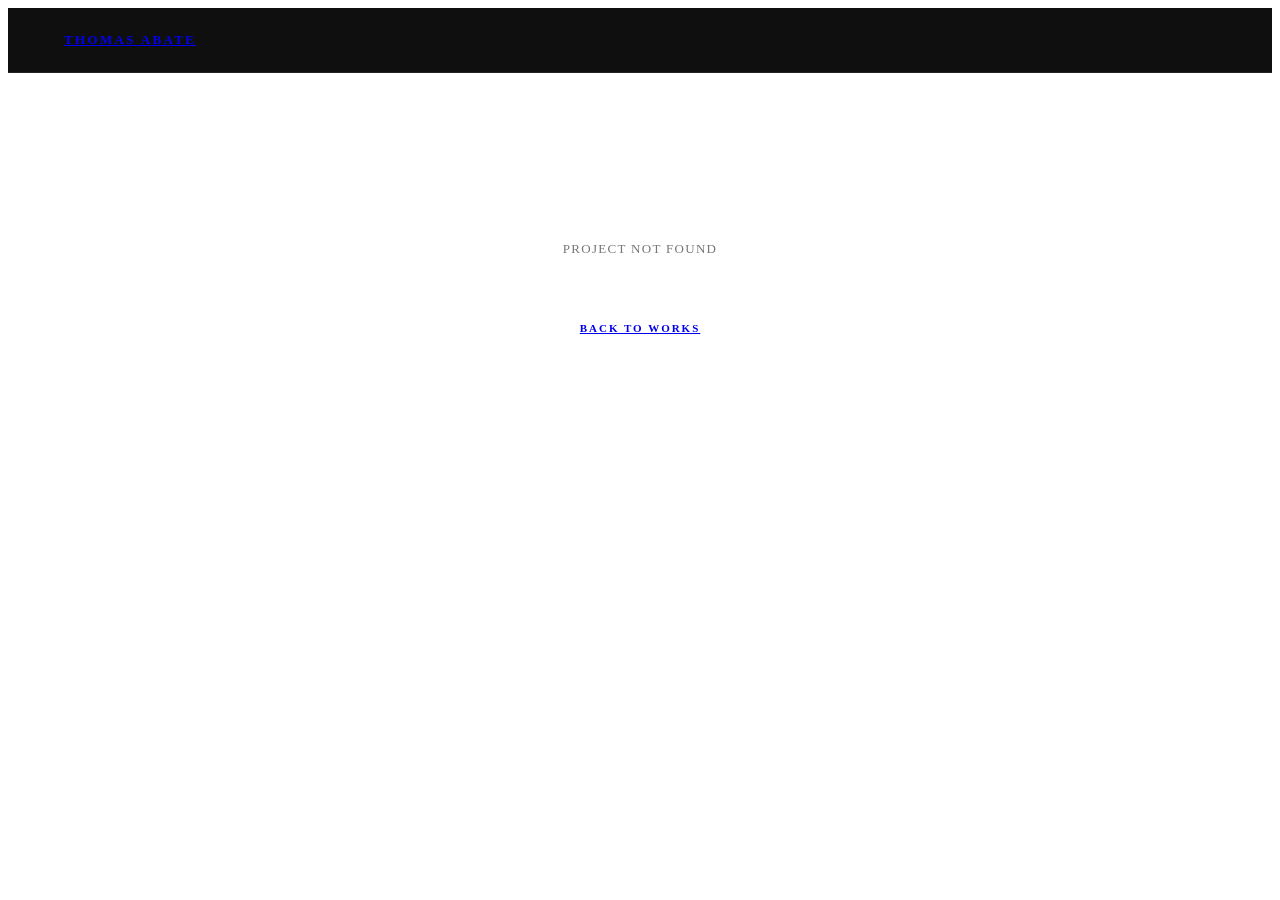
==== project.html @ b4e647ea "[add] roblox game" ====
<!DOCTYPE html>
<html lang="en">
<head>
  <meta charset="UTF-8">
  <meta name="viewport" content="width=device-width, initial-scale=1.0">

  <!-- Titre de l'onglet — mis à jour dynamiquement par JavaScript (renderProject dans app.js)
       avec le format "NOM DU PROJET — Thomas Abate" -->
  <title>Project — Thomas Abate</title>
  <meta name="description" content="Project case study — Thomas Abate portfolio.">

  <link rel="icon" type="image/png" href="picture/Logo%20Web.png">
  <link rel="preconnect" href="https://fonts.googleapis.com">
  <link rel="preconnect" href="https://fonts.gstatic.com" crossorigin>
  <link href="https://fonts.googleapis.com/css2?family=Inter:wght@300;400;500;600;700;800&display=swap" rel="stylesheet">
  <link rel="stylesheet" href="style.css?v=30">
</head>
<body>

  <div class="page-transition" id="pageTransition"></div>

  <!-- ════════════════════════════════════════════════════════════════════════
       NAVIGATION — Identique sur toutes les pages
       ════════════════════════════════════════════════════════════════════════ -->
  <nav>
    <a class="nav-logo" href="index.html">Thomas Abate</a>
    <ul class="nav-links" id="navList">
      <li><a href="index.html">Home</a></li>
      <li><a href="works.html">Work</a></li>
      <li><a href="about.html">About</a></li>
      <li><a href="about.html#cv">CV</a></li>
    </ul>
    <button class="nav-toggle" id="navToggle" aria-label="Toggle menu">
      <span></span><span></span><span></span>
    </button>
  </nav>

  <!-- ════════════════════════════════════════════════════════════════════════
       LIEN RETOUR — "← All Projects"
       Ramène à la page Works. Styles dans .back-link dans style.css.
       ← MODIFIABLE : changer le texte "All Projects" si besoin
       ════════════════════════════════════════════════════════════════════════ -->
  <!-- ════════════════════════════════════════════════════════════════════════
       BANNIÈRE DU PROJET — Image + Gradient + Texte superposé
       Tout le contenu est injecté par renderProject() dans app.js.
       ════════════════════════════════════════════════════════════════════════ -->
  <div class="project-banner" id="projectBanner">
    <!-- Image de la bannière — src="" rempli par JavaScript -->
    <img src="" alt="">

    <!-- Dégradé en fondu de l'image vers la couleur de fond (défini dans style.css) -->
    <div class="project-banner-gradient"></div>

    <!-- Lien retour positionné en haut de la bannière -->
    <a class="back-link" href="works.html">
      <svg width="20" height="14" viewBox="0 0 14 10" fill="none">
        <path d="M13 5H1M6 1L2 5l4 4" stroke="currentColor" stroke-width="1.4" stroke-linecap="round" stroke-linejoin="round"/>
      </svg>
      All Projects
    </a>

    <!-- Texte positionné en bas de la bannière -->
    <div class="project-banner-content">
      <div class="project-tag" id="projectTag"></div>
      <h1 class="project-title" id="projectTitle"></h1>
      <p class="project-subtitle" id="projectSubtitle"></p>
    </div>
  </div>

  <!-- ════════════════════════════════════════════════════════════════════════
       CORPS DU PROJET — Deux colonnes : description + sidebar
       - Colonne principale : texte d'intro + liste de points clés (bullets)
       - Sidebar : métadonnées rapides (catégorie, année, moteur)
       Passe à 1 colonne sur tablette (CSS @media max-width: 1100px)
       ════════════════════════════════════════════════════════════════════════ -->
  <div class="project-body">

    <!-- ── Description principale ─────────────────────────────────────────
         - id="projectIntro"   : paragraphe d'intro injecté par JavaScript
         - id="projectBullets" : liste des points clés injectée par JavaScript
         Les données viennent des champs "intro" et "bullets" dans data.js -->
    <div class="project-description">
      <p class="project-intro" id="projectIntro"></p>
      <ul class="project-bullets" id="projectBullets">
        <!-- Les <li class="bullet-item"> sont créés par renderProject() dans app.js -->
      </ul>
    </div>

    <!-- ── Sidebar : informations rapides ─────────────────────────────────
         - id="sideCategory" : injecté par JavaScript depuis project.categoryLabel
         - id="sideYear"     : injecté par JavaScript depuis project.year
         POUR AJOUTER UNE INFO dans la sidebar :
           1. Ajouter un bloc <div class="sidebar-block">...</div> ici
           2. Donner un id au .sidebar-value
           3. Appeler setText('monId', project.maValeur) dans renderProject() dans app.js -->
    <aside class="project-sidebar">
      <div class="sidebar-block">
        <div class="sidebar-label">Category</div>
        <div class="sidebar-value" id="sideCategory"></div><!-- Ex: "Game Jam" -->
      </div>
      <div class="sidebar-block">
        <div class="sidebar-label">Year</div>
        <div class="sidebar-value" id="sideYear"></div><!-- Ex: "2024" -->
      </div>
      <!-- Moteur de jeu — Unreal Engine 5 par défaut, sauf si project.engineName /
           project.engineLogo est défini dans data.js (ex: Slime Defender → Roblox Studio)
           Injecté par renderProject() dans app.js ← MODIFIABLE -->
      <div class="sidebar-block">
        <div class="sidebar-label">Engine</div>
        <div class="sidebar-value sidebar-engine">
          <img class="ue-logo" id="sideEngineLogo" src="picture/icons-unreal-engine-500.png" alt="Unreal Engine" aria-hidden="true">
          <span id="sideEngineName">Unreal Engine 5</span>
        </div>
      </div>
    </aside>
  </div>

  <!-- Section Download — injectée dynamiquement par app.js, cachée si aucun lien -->
  <div class="project-download-wrap" id="downloadSection" style="display:none">
    <div class="section-sublabel">Download</div>
    <div class="download-links" id="downloadLinks"></div>
  </div>

  <!-- ════════════════════════════════════════════════════════════════════════
       SECTION TRAILER — Vidéo YouTube du projet
       - L'iframe est chargée paresseusement par initLazyVideo() dans app.js
       - Si project.trailerID est null, cette section est cachée par JavaScript
       ════════════════════════════════════════════════════════════════════════ -->
  <div class="project-trailer-wrap" id="trailerSection">
    <!-- Label au-dessus ← MODIFIABLE -->
    <div class="section-sublabel">Gameplay Trailer</div>
    <!-- Boîte ratio 16:9 — l'iframe occupe 100% en position absolue -->
    <div class="trailer-box">
      <!-- src="" = vide par défaut, rempli par initLazyVideo() dans app.js -->
      <iframe id="trailerFrame" src="" title="Project trailer" allowfullscreen
        allow="accelerometer; autoplay; clipboard-write; encrypted-media; gyroscope; picture-in-picture">
      </iframe>
      <!-- Placeholder affiché si pas de trailerID — caché par JS quand une vidéo existe -->
      <div class="trailer-placeholder" id="trailerPlaceholder">
        <svg width="48" height="48" viewBox="0 0 24 24" fill="none" stroke="currentColor" stroke-width="1" stroke-linecap="round" stroke-linejoin="round" opacity="0.3">
          <polygon points="5 3 19 12 5 21 5 3"/>
        </svg>
        <span>Gameplay footage coming soon</span>
      </div>
    </div>
  </div>

  <!-- Deuxième vidéo optionnelle — cachée si trailerID2 absent dans data.js -->
  <div class="project-trailer-wrap" id="trailerSection2" style="display:none">
    <div class="section-sublabel">Gameplay Video</div>
    <div class="trailer-box">
      <iframe id="trailerFrame2" src="" title="Project video 2" allowfullscreen
        allow="accelerometer; autoplay; clipboard-write; encrypted-media; gyroscope; picture-in-picture">
      </iframe>
    </div>
  </div>

  <!-- ════════════════════════════════════════════════════════════════════════
       SECTION GALERIE — Carrousel d'images
       - Les slides sont injectés par renderProject() dans app.js
       - Si project.gallery est vide [], cette section est cachée par JavaScript
       - Un clic sur une image ouvre la lightbox
       ════════════════════════════════════════════════════════════════════════ -->
  <div class="project-gallery-wrap" id="gallerySection">
    <!-- Label au-dessus ← MODIFIABLE -->
    <div class="section-sublabel">Gallery</div>
    <div class="gallery-grid" id="galleryGrid">
      <!-- Le filmstrip (piste défilante + boutons flèches + compteur) est créé par app.js -->
    </div>
  </div>

  <!-- ════════════════════════════════════════════════════════════════════════
       NAVIGATION ENTRE PROJETS — Boutons Précédent / Suivant
       - Les href et textes sont mis à jour par renderProject() dans app.js
       - Le bouton est caché (visibility: hidden) s'il n'y a pas de projet adjacent
       ════════════════════════════════════════════════════════════════════════ -->
  <div class="divider" style="margin:0 56px"></div>
  <div class="project-nav">
    <!-- Bouton "← Projet précédent" -->
    <a class="btn-filled" id="prevProject" href="works.html">
      <svg width="14" height="10" viewBox="0 0 14 10" fill="none">
        <path d="M13 5H1M6 1L2 5l4 4" stroke="currentColor" stroke-width="1.4" stroke-linecap="round" stroke-linejoin="round"/>
      </svg>
      Previous Project
    </a>
    <!-- Bouton "Projet suivant →" -->
    <a class="btn-filled" id="nextProject" href="works.html">
      Next Project
      <svg width="14" height="10" viewBox="0 0 14 10" fill="none">
        <path d="M1 5h12M8 1l4 4-4 4" stroke="currentColor" stroke-width="1.4" stroke-linecap="round" stroke-linejoin="round"/>
      </svg>
    </a>
  </div>


  <button id="scrollTopBtn" aria-label="Scroll to top">
    <svg viewBox="0 0 24 24"><polyline points="18 15 12 9 6 15"></polyline></svg>
  </button>

  <div id="scrollBar" class="scroll-bar"></div>
  <!-- data.js doit être chargé avant app.js -->
  <script src="js/data.js?v=10"></script>
  <script src="js/app.js?v=24"></script>
  <script src="js/boids.js?v=4"></script>
</body>
</html>
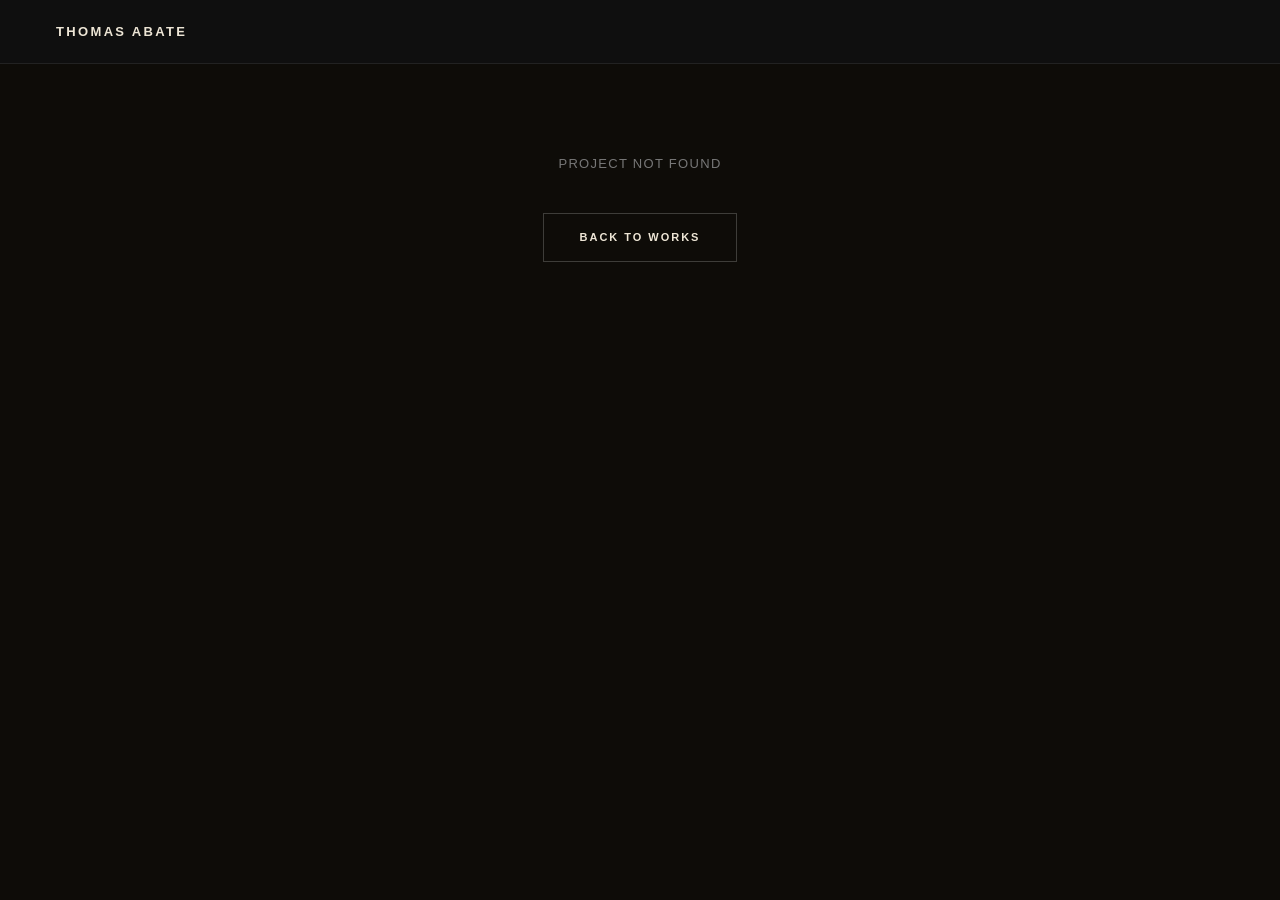
==== commit c9edfd7a: "[add] work in progresse Slime Defender" ====
--- a/project.html
+++ b/project.html
@@ -61,7 +61,12 @@
 
     <!-- Texte positionné en bas de la bannière -->
     <div class="project-banner-content">
-      <div class="project-tag" id="projectTag"></div>
+      <div class="project-tag-row">
+        <div class="project-tag" id="projectTag"></div>
+        <!-- Badge "Work in Progress" — affiché seulement si project.wip === true dans data.js
+             Visibilité/texte gérés par renderProject() dans app.js ← MODIFIABLE -->
+        <span class="wip-badge" id="projectWipBadge" style="display:none">Work in Progress</span>
+      </div>
       <h1 class="project-title" id="projectTitle"></h1>
       <p class="project-subtitle" id="projectSubtitle"></p>
     </div>
--- a/style.css
+++ b/style.css
@@ -0,0 +1,2309 @@
+﻿/* ============================================================
+   style.css — Portfolio de Thomas Abate
+   ============================================================
+   COMMENT LIRE CE FICHIER :
+   - Les variables globales (couleurs, tailles...) sont tout en haut dans :root
+   - Chaque section est séparée par un commentaire ── NOM ──
+   - Les valeurs que tu peux facilement changer sont signalées avec ← MODIFIABLE
+   - Les techniques un peu complexes sont expliquées en détail
+   ============================================================ */
+
+
+/* ============================================================
+   RESET — Remise à zéro des styles par défaut du navigateur
+   ============================================================
+   Chaque navigateur (Chrome, Firefox, Safari...) applique ses propres
+   marges et paddings par défaut sur les éléments HTML. On les supprime
+   ici pour partir d'une base propre et cohérente sur tous les navigateurs.
+   ============================================================ */
+*, *::before, *::after {
+  box-sizing: border-box; /* La taille d'un élément inclut border + padding, pas seulement le contenu */
+  margin: 0;              /* Supprime les marges par défaut */
+  padding: 0;             /* Supprime les paddings par défaut */
+}
+
+
+/* ============================================================
+   VARIABLES GLOBALES — La palette et les réglages du site
+   ============================================================
+   Tout ce qui est défini ici dans :root est utilisable partout dans le CSS
+   avec la syntaxe var(--nom-de-la-variable).
+
+   POUR CHANGER LES COULEURS DU SITE, modifie uniquement cette section.
+   Toutes les autres règles utiliseront automatiquement les nouvelles valeurs.
+   ============================================================ */
+:root {
+  /* --- Couleurs de fond ---
+     --bg    : couleur principale des pages (brun-noir chaud)        ← MODIFIABLE
+     --bg-2  : fond des cartes de projet (un ton plus clair)         ← MODIFIABLE
+     --bg-3  : fond des cartes au survol (encore un peu plus clair)  ← MODIFIABLE
+     Astuce : pour un fond plus sombre, diminue les valeurs RGB.
+              Pour plus clair, augmente-les. */
+  --bg:     #0E0C08;
+  --bg-2:   #181410;
+  --bg-3:   #221C14;
+
+  /* --- Couleurs du texte ---
+     --text  : couleur principale du texte (crème chaud, pas blanc pur) ← MODIFIABLE
+               Évite #ffffff (blanc pur) qui fatigue les yeux.
+     --muted : texte secondaire (labels, descriptions, textes discrets)
+               C'est la même couleur que --text mais à 44% d'opacité.
+               0.44 = 44% de transparence. Augmente pour le rendre plus visible. ← MODIFIABLE */
+  --text:   #EDE5D5;
+  --muted:  rgba(237, 229, 213, 0.44);
+
+  /* --- Couleur des bordures ---
+     Même teinte que le texte mais très transparent (8% d'opacité).
+     Utilisé pour les lignes séparatrices discrètes.              ← MODIFIABLE */
+  --border: rgba(237, 229, 213, 0.08);
+
+  /* --- Hauteur de la barre de navigation (fixe en haut de l'écran) ← MODIFIABLE --- */
+  --nav-h: 64px;
+
+  /* --- Durée et courbe des transitions (animations au hover) ---
+     0.3s = durée de 0.3 secondes. Augmente pour des animations plus lentes. ← MODIFIABLE
+     "ease" = démarre doucement, accélère, puis ralentit à la fin. */
+  --ease: 0.3s ease;
+
+  /* --- Police d'écriture du site ← MODIFIABLE ---
+     'Inter' est chargée via Google Fonts dans le HTML.
+     Pour en changer, modifie le lien Google Fonts dans index.html ET cette valeur. */
+  --font: 'Inter', sans-serif;
+
+  /* Gradient derrière les sections de texte pour masquer les particules
+     Fade progressif en haut/bas (12%), opaque au centre ← MODIFIABLE */
+  --section-veil: linear-gradient(
+    to bottom,
+    transparent            0%,
+    rgba(14, 12, 8, 0.88) 12%,
+    rgba(14, 12, 8, 0.88) 88%,
+    transparent            100%
+  );
+}
+
+
+/* ============================================================
+   BASE — Styles appliqués à toute la page
+   ============================================================ */
+html {
+  /* scroll-behavior: smooth = quand on clique sur un lien ancre (#section),
+     la page défile en douceur plutôt que de sauter brusquement. */
+  scroll-behavior: smooth;
+}
+
+body {
+  background:  var(--bg);       /* Fond de la page */
+  color:       var(--text);     /* Couleur du texte par défaut */
+  font-family: var(--font);     /* Police utilisée sur tout le site */
+  font-size:   15px;            /* Taille de base du texte ← MODIFIABLE */
+  line-height: 1.65;            /* Interligne (1.65 × la taille de police) ← MODIFIABLE */
+  /* antialiased = rend le texte plus lisse et lisible sur les écrans */
+  -webkit-font-smoothing: antialiased;
+}
+
+/* Les liens n'ont pas de soulignement et héritent la couleur du parent */
+a { color: inherit; text-decoration: none; }
+
+/* Les images ne dépassent jamais leur conteneur */
+img { display: block; max-width: 100%; }
+
+
+/* ============================================================
+   NAVIGATION — La barre fixe en haut de l'écran
+   ============================================================ */
+nav {
+  position: fixed;
+  top: 0; left: 0; right: 0;
+  height: var(--nav-h);
+  display: flex;
+  align-items: center;
+  justify-content: space-between;
+  padding: 0 56px;
+  background: rgba(14, 12, 8, 0.88);
+  backdrop-filter: blur(16px);
+  -webkit-backdrop-filter: blur(16px);
+  border-bottom: 1px solid var(--border);
+  z-index: 10000;
+  transition: background var(--ease);
+}
+
+/* Barre de progression scroll — fine ligne en bas de la nav */
+.scroll-bar {
+  position: fixed;
+  top: 0;
+  left: 0;
+  height: 2px;
+  width: 0%;
+  background: #dc7020;
+  opacity: 0.7;
+  box-shadow: 0 0 8px rgba(220, 112, 32, 0.6);
+  z-index: 99999;
+  pointer-events: none;
+  overflow: hidden;
+  transition: width 0.1s linear, opacity 0.4s ease;
+}
+
+/* Reflet lumineux qui glisse en boucle */
+.scroll-bar::after {
+  content: '';
+  position: absolute;
+  top: 0; left: 0;
+  width: 40%;
+  height: 100%;
+  background: linear-gradient(90deg, transparent, rgba(255,255,255,0.6), transparent);
+  transform: translateX(-150%);
+  animation: bar-shimmer 2s ease-in-out infinite;
+}
+
+@keyframes bar-shimmer {
+  0%   { transform: translateX(-150%); }
+  100% { transform: translateX(350%); }
+}
+
+/* --- Logo "Thomas Abate" dans la nav --- */
+.nav-logo {
+  font-size:      13px;
+  font-weight:    700;
+  letter-spacing: 0.18em;
+  text-transform: uppercase;
+  transition: letter-spacing 0.4s ease, color 0.3s ease;
+}
+.nav-logo:hover {
+  letter-spacing: 0.30em;
+  color: var(--accent);
+}
+
+/* --- Liste des liens de navigation (Home, Work, About, CV) --- */
+.nav-links {
+  display: flex;
+  gap: 44px;          /* Espace entre chaque lien ← MODIFIABLE */
+  list-style: none;   /* Supprime les puces de liste */
+}
+
+/* --- Style de chaque lien de navigation --- */
+.nav-links a {
+  font-size:      11px;
+  font-weight:    500;
+  letter-spacing: 0.14em;
+  text-transform: uppercase;
+  color: var(--muted);          /* Couleur atténuée par défaut */
+  position: relative;           /* Nécessaire pour positionner le ::after (soulignement) */
+  padding-bottom: 4px;          /* Espace pour le soulignement animé en-dessous */
+  transition: color 0.22s ease, transform 0.22s ease, text-shadow 0.22s ease;
+  display: inline-block;        /* Permet d'appliquer transform (translateY) */
+}
+
+/* --- Soulignement animé sous chaque lien --- */
+.nav-links a::after {
+  content: '';
+  position: absolute;
+  bottom: 0; left: 0;
+  width: 100%; height: 1px;
+  background: rgba(255,255,255,0.35);
+  transform: scaleX(0);
+  transform-origin: left center;
+  transition: transform 0.28s cubic-bezier(0.4, 0, 0.2, 1);
+}
+
+/* --- Effets au survol d'un lien --- */
+.nav-links a:hover {
+  color: var(--text);
+  transform: translateY(-2px);
+  text-shadow: 0 0 18px rgba(255,255,255,0.25);
+}
+
+/* Soulignement visible au survol */
+.nav-links a:hover::after { transform: scaleX(1); }
+
+/* --- Lien de la page active (classe ajoutée par JavaScript) --- */
+.nav-links a.active { color: var(--text); }
+.nav-links a.active::after { transform: scaleX(1); }
+
+/* --- Au clic : légère compression du lien --- */
+.nav-links a:active {
+  transform: scale(0.88) translateY(0px);
+  transition: transform 0.08s ease; /* Réaction très rapide au clic */
+}
+
+/* --- Animation de rebond au clic (ajoutée par JavaScript) ---
+   @keyframes définit les étapes d'une animation :
+   0% = début, 30% = à 30% du temps, etc. */
+@keyframes navClickBounce {
+  0%   { transform: scale(1)    translateY(0px);  } /* Position normale */
+  30%  { transform: scale(0.86) translateY(1px);  } /* Compression */
+  65%  { transform: scale(1.06) translateY(-3px); } /* Rebond vers le haut */
+  100% { transform: scale(1)    translateY(0px);  } /* Retour normal */
+}
+
+.nav-links a.nav-clicked {
+  animation: navClickBounce 0.35s cubic-bezier(0.34, 1.56, 0.64, 1);
+}
+
+/* ============================================================
+   HAMBURGER MOBILE — Bouton ≡ visible uniquement sur téléphone
+   (Caché par défaut, affiché dans @media au bas du fichier)
+   ============================================================ */
+.nav-toggle {
+  display: none;                /* Caché sur desktop */
+  flex-direction: column;
+  justify-content: center;
+  gap: 5px;                     /* Espace entre les 3 barres ← MODIFIABLE */
+  cursor: pointer;
+  width: 32px; height: 32px;
+  background: none; border: none; padding: 4px;
+}
+
+/* Les 3 barres du hamburger */
+.nav-toggle span {
+  display: block;
+  width: 20px; height: 1.5px;  /* Largeur et épaisseur des barres ← MODIFIABLE */
+  background: var(--text);
+  transition: var(--ease);
+}
+
+/* Animation ≡ → ✕ quand le menu est ouvert :
+   - Barre 1 : tourne de 45° vers le bas
+   - Barre 2 : disparaît
+   - Barre 3 : tourne de -45° vers le haut */
+.nav-toggle.open span:nth-child(1) { transform: translateY(6.5px) rotate(45deg); }
+.nav-toggle.open span:nth-child(2) { opacity: 0; }
+.nav-toggle.open span:nth-child(3) { transform: translateY(-6.5px) rotate(-45deg); }
+
+
+/* ============================================================
+   HERO — La grande section d'accueil (première chose visible)
+   ============================================================ */
+.hero {
+  position: relative;     /* Nécessaire pour positionner les enfants absolus (fond vidéo, blob...) */
+  overflow: hidden;       /* Cache tout ce qui dépasse de la section */
+  min-height: 100svh;     /* Hauteur minimale = 100% de l'écran visible
+                             svh = "small viewport height", plus fiable que vh sur mobile */
+  display: flex;
+  flex-direction: column;
+  justify-content: flex-end; /* Le contenu texte est poussé en bas de la section */
+  /* Haut : nav-h + 40px pour ne pas être sous la nav | Côtés : 8% de la largeur | Bas : 100px */
+  padding: calc(var(--nav-h) + 40px) 8vw 100px; /* ← MODIFIABLE */
+}
+
+/* --- Petit texte au-dessus du nom ("Portfolio / Game Design") --- */
+.hero-eyebrow {
+  font-size:      11px;
+  font-weight:    500;
+  letter-spacing: 0.26em;
+  text-transform: uppercase;
+  color: rgba(237, 229, 213, 0.55);
+  margin-bottom: 18px;
+  text-shadow: 0 2px 12px rgba(0,0,0,0.7);
+  opacity: 0; /* Commence invisible, l'animation le fait apparaître */
+  /* fadeUp : monte de 20px en 0.8s, démarre après 0.2s de délai */
+  animation: fadeUp 0.8s 0.2s ease forwards;
+}
+
+/* --- Wrap nom + flèche gauche --- */
+.hero-name-wrap {
+  display: flex;
+  align-items: stretch;
+  gap: 40px;
+  margin-bottom: 28px;
+}
+
+/* Flèche = colonne : cliquable pour scroller vers la section suivante */
+.hero-name-arrow {
+  display: flex;
+  flex-direction: column;
+  align-items: center;
+  flex-shrink: 0;
+  width: 20px;
+  opacity: 0;
+  cursor: pointer;
+  transition: opacity 0.2s ease;
+}
+
+.hero-name-arrow:hover { opacity: 0.8; }
+
+/* Second accès (loader ignoré) : fade in normal avec le nom */
+.loader-skip .hero-name-arrow {
+  animation: fadeUp 0.8s 0.35s ease forwards;
+}
+
+/* Colonne de chevrons générés par JS */
+.hero-name-arrow-line {
+  display: flex;
+  flex-direction: column;
+  justify-content: space-between;
+  align-items: center;
+  flex: 1;
+  width: 18px;
+}
+
+/* Chaque chevron : crème discret → bleu vif + agrandi → crème discret */
+@keyframes chevronPulse {
+  0%, 100%  { color: rgba(237,229,213,0.35); transform: scale(1);    filter: drop-shadow(0 3px 4px rgba(0,0,0,0.6)); }
+  12%       { color: rgba(237,229,213,0.6);  transform: scale(1.1);  filter: drop-shadow(0 3px 4px rgba(0,0,0,0.6)); }
+  26%       { color: rgb(41,127,255);         transform: scale(1.45); filter: drop-shadow(0 3px 4px rgba(0,0,0,0.6)) drop-shadow(0 0 6px rgba(80,150,255,0.85)); }
+  35%       { color: rgba(237,229,213,0.35); transform: scale(1);    filter: drop-shadow(0 3px 4px rgba(0,0,0,0.6)); }
+}
+
+
+/* --- Grand titre "THOMAS / ABATE" en deux lignes --- */
+.hero-name {
+  font-size: clamp(72px, 13vw, 180px);
+  font-weight:    800;
+  letter-spacing: -0.04em;
+  line-height:    0.88;
+  text-transform: uppercase;
+  margin-bottom:  0;
+  opacity: 0;
+  animation: fadeUp 0.8s 0.35s ease forwards;
+  text-shadow:
+    0 2px 8px  rgba(0,0,0,0.65),
+    0 8px 32px rgba(0,0,0,0.45);
+}
+
+/* Deuxième ligne du nom (ABATE) en couleur dorée */
+.hero-name-accent {
+  display: block;
+  color: #DC7020;
+}
+
+/* --- Sous-titre "Technical Game / Level Designer" --- */
+.hero-title {
+  font-size: clamp(12px, 1.4vw, 16px); /* ← MODIFIABLE */
+  font-weight:    500;
+  letter-spacing: 0.22em;
+  text-transform: uppercase;
+  color: rgba(237, 229, 213, 0.6);
+  margin-bottom: 0;
+  opacity: 0;
+  animation: fadeUp 0.8s 0.5s ease forwards;
+  text-shadow: 0 2px 12px rgba(0,0,0,0.7);
+}
+
+/* --- Petite ligne horizontale entre le nom et le titre --- */
+.hero-divider {
+  width: 48px; height: 2px;                  /* Dimensions ← MODIFIABLE */
+  background: rgba(237, 229, 213, 0.35);     /* Couleur ← MODIFIABLE */
+  margin: 20px 0;
+  opacity: 0;
+  animation: fadeUp 0.8s 0.48s ease forwards;
+}
+
+/* --- Bouton d'action principal dans le hero (si utilisé) ---
+   Technique du remplissage glissant :
+   Le dégradé est en double largeur (200%), positionné à droite (partie transparente visible).
+   Au survol, il glisse à gauche (partie opaque visible) → effet de remplissage. */
+.hero-cta {
+  display: inline-flex;
+  align-items: center;
+  gap: 14px;
+  padding: 15px 36px; /* ← MODIFIABLE */
+  border: 1px solid rgba(255,255,255,0.25);
+  font-size:      11px;
+  font-weight:    600;
+  letter-spacing: 0.18em;
+  text-transform: uppercase;
+  background: linear-gradient(to right, var(--text) 50%, transparent 50%);
+  background-size: 200% 100%;
+  background-position: right bottom; /* Transparent visible par défaut */
+  transition: background-position 0.4s cubic-bezier(0.4, 0, 0.2, 1),
+              border-color var(--ease), color var(--ease),
+              transform 0.25s ease, box-shadow 0.25s ease;
+  opacity: 0;
+  animation: fadeUp 0.8s 0.65s ease forwards;
+}
+
+.hero-cta:hover {
+  background-position: left bottom; /* Glisse vers la couleur pleine */
+  color: var(--bg);                 /* Texte devient sombre sur fond clair */
+  border-color: var(--text);
+  transform: translateY(-2px);
+  box-shadow: 0 8px 24px rgba(0,0,0,0.35);
+}
+
+.hero-cta svg { transition: transform 0.3s ease; }
+.hero-cta:hover svg { transform: translateX(6px); } /* Flèche glisse à droite */
+
+/* --- Texte "Scroll" vertical à droite (desktop uniquement) --- */
+.hero-scroll {
+  position: absolute !important; /* Se place par rapport au .hero */
+  bottom: 40px; right: 56px;    /* ← MODIFIABLE */
+  font-size:      10px;
+  font-weight:    500;
+  letter-spacing: 0.2em;
+  text-transform: uppercase;
+  color: var(--muted);
+  writing-mode: vertical-rl;   /* Texte écrit verticalement de haut en bas */
+  display: flex;
+  align-items: center;
+  gap: 12px;
+  opacity: 0;
+  animation: fadeUp 1s 1s ease forwards; /* Apparaît en dernier (délai 1s) */
+}
+
+/* Ligne verticale au-dessus du texte "Scroll" */
+.hero-scroll::before {
+  content: '';
+  display: block;
+  width: 1px; height: 48px; /* ← MODIFIABLE */
+  background: var(--border);
+}
+
+
+
+
+/* ============================================================
+   SECTIONS — Styles partagés par toutes les sections de contenu
+   ============================================================ */
+
+/* Espace intérieur standard d'une section ← MODIFIABLE */
+.section-wrap { padding: 112px 56px; background: var(--section-veil); }
+
+/* Petit label au-dessus des titres ("Selected Works", "About"...) */
+.section-tag {
+  font-size:      10px;
+  font-weight:    600;
+  letter-spacing: 0.22em;
+  text-transform: uppercase;
+  color: var(--muted);
+  margin-bottom: 14px;
+}
+
+/* Titre principal d'une section */
+.section-heading {
+  font-size: clamp(26px, 4vw, 44px); /* Adaptatif selon la taille d'écran ← MODIFIABLE */
+  font-weight:    700;
+  letter-spacing: -0.025em;
+  line-height:    1.1;
+  margin-bottom:  64px; /* Espace sous le titre avant le contenu ← MODIFIABLE */
+}
+
+/* Le <span> dans un titre est affiché en version atténuée (ex: "Last Works") */
+.section-heading span { color: var(--muted); }
+
+/* Ligne de séparation horizontale entre les sections */
+.divider {
+  height: 1px;
+  background: var(--border);
+  margin: 0 56px; /* Rentrée des bords, alignée avec le contenu ← MODIFIABLE */
+}
+
+
+/* ============================================================
+   GRILLE DES PROJETS (page d'accueil — 3 colonnes)
+   ============================================================ */
+
+.featured-grid {
+  display: grid;
+  grid-template-columns: repeat(3, 1fr); /* 3 colonnes égales ← change 3 pour 2 ou 4 */
+  gap: 24px;    /* Espace entre les cartes ← MODIFIABLE */
+  overflow: visible; /* Autorise les ombres à dépasser la grille */
+  /* padding + margin négatif = empêche les ombres d'être coupées au bord */
+  padding: 12px; margin: -12px;
+}
+
+
+/* ============================================================
+   CARTE DE PROJET
+   ============================================================ */
+.card {
+  display: block;
+  background: var(--bg-2);
+  transform: translateY(0px); /* Position de départ pour l'animation hover */
+  /* cubic-bezier(0.34, 1.2, 0.64, 1) = animation avec léger rebond au survol */
+  transition: background 0.3s ease, transform 0.35s cubic-bezier(0.34, 1.2, 0.64, 1), box-shadow 0.3s ease;
+  cursor: pointer;
+  position: relative;
+  z-index: 1; /* z-index de base pour que l'ombre soit au-dessus des autres cartes au hover */
+}
+
+/* Effet au survol : la carte se lève et prend une ombre */
+.card:hover {
+  background: var(--bg-3);
+  transform: translateY(-8px); /* Monte de 8px ← MODIFIABLE (augmente pour plus d'effet) */
+  box-shadow: 0 24px 52px rgba(0,0,0,0.55); /* Ombre portée ← MODIFIABLE */
+  z-index: 10; /* Passe au-dessus des autres cartes pour que l'ombre soit visible */
+}
+
+/* Conteneur de l'image de la carte */
+.card-img {
+  aspect-ratio: 16 / 10; /* Format 16:10 (légèrement différent du 16:9) ← MODIFIABLE */
+  overflow: hidden;       /* Cache le débordement de l'image au zoom hover */
+  background: var(--bg-3);
+  position: relative;
+}
+
+.card-img img {
+  width: 100%; height: 100%;
+  object-fit: cover;
+  transition: transform 0.7s cubic-bezier(0.25, 0.46, 0.45, 0.94);
+}
+
+/* L'image zoome doucement au survol de la carte */
+.card:hover .card-img img { transform: scale(1.05); }
+
+/* Placeholder si pas d'image pour le projet */
+.card-img-placeholder {
+  width: 100%; height: 100%;
+  display: flex; align-items: center; justify-content: center;
+  background: var(--bg-3);
+}
+.card-img-placeholder span {
+  font-size: 11px; font-weight: 500;
+  letter-spacing: 0.15em; text-transform: uppercase;
+  color: var(--muted);
+}
+
+/* Corps de la carte (texte sous l'image) */
+.card-body { padding: 22px 24px 26px; } /* ← MODIFIABLE */
+
+.card-tag {
+  font-size: 10px; font-weight: 600;
+  letter-spacing: 0.18em; text-transform: uppercase;
+  color: var(--muted); margin-bottom: 6px;
+}
+
+.card-name {
+  font-size: 17px; font-weight: 700;
+  letter-spacing: -0.01em;
+  margin-bottom: 6px; line-height: 1.2;
+}
+
+.card-desc {
+  font-size: 12.5px;
+  color: var(--muted);
+  line-height: 1.5;
+  margin-bottom: 16px;
+}
+
+/* Lien "View Project →" */
+.card-link {
+  display: inline-flex; align-items: center;
+  gap: 8px; /* Espace entre le texte et la flèche */
+  font-size: 10px; font-weight: 600;
+  letter-spacing: 0.16em; text-transform: uppercase;
+  color: var(--text);
+  transition: gap var(--ease);
+}
+/* La flèche s'éloigne du texte au survol */
+.card:hover .card-link { gap: 14px; } /* ← MODIFIABLE */
+.card-link svg { flex-shrink: 0; }
+
+
+/* ============================================================
+   BOUTON "VIEW ALL PROJECTS" — Conteneur centré
+   ============================================================ */
+.view-all-wrap {
+  padding: 80px 56px;
+  display: flex; align-items: center; justify-content: center;
+}
+
+/* ============================================================
+   BOUTON CONTOUR — Utilisé sur tout le site (btn-outline)
+   ============================================================
+   Même technique de remplissage glissant que hero-cta.
+   Le gradient double-largeur glisse à gauche au hover. */
+.btn-outline {
+  display: inline-flex; align-items: center;
+  gap: 12px;
+  padding: 14px 40px;       /* Haut/bas 14px, gauche/droite 40px ← MODIFIABLE */
+  border: 1px solid rgba(255,255,255,0.2);
+  font-size: 11px; font-weight: 600;
+  letter-spacing: 0.18em; text-transform: uppercase;
+  background: linear-gradient(to right, var(--text) 50%, transparent 50%);
+  background-size: 200% 100%;
+  background-position: right bottom; /* Transparent visible par défaut */
+  transition: background-position 0.4s cubic-bezier(0.4, 0, 0.2, 1),
+              border-color var(--ease), color var(--ease),
+              transform 0.25s ease, box-shadow 0.25s ease;
+}
+
+.btn-outline:hover,
+.btn-outline.visible:hover {
+  background-position: left bottom;
+  color: var(--bg);
+  border-color: var(--text);
+  transform: scale(1.05);
+  box-shadow: 0 8px 24px rgba(0,0,0,0.35);
+}
+
+.btn-outline svg { transition: transform 0.3s ease; }
+.btn-outline:hover svg { transform: scale(1.25); }
+
+
+/* ============================================================
+   BOUTON REMPLI — Variante solide des boutons de navigation projet
+   ============================================================ */
+.btn-filled {
+  display: inline-flex; align-items: center;
+  gap: 12px;
+  padding: 16px 40px;
+  background: var(--text);
+  color: var(--bg);
+  border: none;
+  font-size: 11px; font-weight: 700;
+  letter-spacing: 0.18em; text-transform: uppercase;
+  text-decoration: none;
+  transition: background var(--ease), transform 0.25s ease, box-shadow 0.25s ease;
+}
+.btn-filled:hover {
+  background: rgba(237, 229, 213, 0.82);
+  transform: scale(1.04);
+  box-shadow: 0 8px 28px rgba(0, 0, 0, 0.45);
+}
+.btn-filled svg { transition: transform 0.3s ease; }
+.btn-filled:hover svg { transform: translateX(3px); }
+#prevProject:hover svg { transform: translateX(-3px); }
+
+/* Barre de navigation précédent / suivant sur la page projet */
+.project-nav {
+  display: flex;
+  align-items: center;
+  justify-content: space-between;
+  gap: 16px;
+  padding: 64px 56px;
+  background: var(--section-veil);
+}
+
+/* ============================================================
+   ANIMATIONS DU BOUTON DE TÉLÉCHARGEMENT DU CV
+   ============================================================
+   Ces animations se déclenchent via JavaScript quand on clique.
+   dlPress  : compression/rebond du bouton
+   dlRipple : cercle qui s'étend (effet "onde")
+   dlArrow  : la flèche descend puis remonte */
+@keyframes dlPress {
+  0%   { transform: scale(1);    }
+  18%  { transform: scale(0.92); } /* Compression */
+  55%  { transform: scale(1.04); } /* Rebond */
+  100% { transform: scale(1);    }
+}
+
+@keyframes dlRipple {
+  0%   { box-shadow: 0 0 0 0px  rgba(255,255,255,0.45), 0 8px 24px rgba(0,0,0,0.35); }
+  100% { box-shadow: 0 0 0 22px rgba(255,255,255,0),    0 8px 24px rgba(0,0,0,0); }
+}
+
+@keyframes dlFlash {
+  0%         { background-position: right bottom; color: var(--text); border-color: rgba(255,255,255,0.2); }
+  18%, 65%   { background-position: left bottom;  color: var(--bg);   border-color: var(--text); }
+  100%       { background-position: right bottom; color: var(--text); border-color: rgba(255,255,255,0.2); }
+}
+
+@keyframes dlArrow {
+  0%   { transform: translateY(0);     opacity: 1;    }
+  28%  { transform: translateY(9px);   opacity: 0.15; } /* Descend et s'efface */
+  58%  { transform: translateY(-4px);  opacity: 1;    } /* Remonte */
+  78%  { transform: translateY(2px); }
+  100% { transform: translateY(0); }
+}
+
+/* JavaScript ajoute la classe .dl-anim au clic sur le bouton CV */
+a[download].dl-anim {
+  animation: dlPress  0.55s cubic-bezier(0.4, 0, 0.2, 1) forwards,
+             dlRipple 0.7s  ease                          forwards;
+}
+/* Sur un bouton download, la flèche SVG pointe vers le bas (téléchargement) */
+a[download].btn-outline:hover svg { transform: translateY(3px); }
+a[download].dl-anim svg {
+  animation: dlArrow 0.6s cubic-bezier(0.34, 1.56, 0.64, 1) forwards;
+  transition: none; /* Désactive la transition pendant l'animation pour ne pas les mélanger */
+}
+
+
+/* ============================================================
+   PAGE WORKS — En-tête et filtres de catégorie
+   ============================================================ */
+/* Espace sous la nav fixe + marge supplémentaire */
+.works-header { padding: calc(var(--nav-h) + 80px) 56px 0; background: var(--section-veil); }
+
+/* Barre de filtres (All / Personal / Game Jam / School) */
+.filter-bar {
+  display: flex;
+  gap: 0;
+  border-bottom: 1px solid var(--border); /* Ligne séparatrice en bas */
+  margin-bottom: 56px;
+}
+
+.filter-btn {
+  padding: 14px 28px; /* ← MODIFIABLE */
+  font-size: 10px; font-weight: 600;
+  letter-spacing: 0.18em; text-transform: uppercase;
+  color: var(--muted);
+  background: none; border: none;
+  border-bottom: 2px solid transparent; /* Soulignement invisible par défaut */
+  margin-bottom: -1px; /* Compense le border-bottom du .filter-bar pour qu'ils se superposent */
+  cursor: pointer;
+  transition: color 0.25s ease, border-color 0.25s ease,
+              background 0.25s ease, font-size 0.25s ease,
+              letter-spacing 0.25s ease, transform 0.15s ease;
+}
+
+/* Survol : légère mise en valeur et légère augmentation de la taille */
+.filter-btn:hover {
+  color: var(--text);
+  background: rgba(255,255,255,0.05);
+  font-size: 12px; letter-spacing: 0.2em;
+}
+
+/* Bouton actif (catégorie sélectionnée) */
+.filter-btn.active {
+  color: var(--text);
+  border-bottom-color: var(--text); /* Soulignement visible */
+  font-size: 12px; letter-spacing: 0.2em;
+  background: rgba(255,255,255,0.06);
+}
+
+/* Micro-animation au clic (JavaScript ajoute/enlève cette classe) */
+.filter-btn.clicked { transform: scale(0.92); }
+
+/* Badge de comptage affiché à côté du label de chaque filtre */
+.filter-count {
+  display: inline-flex;
+  align-items: center;
+  justify-content: center;
+  min-width: 18px;
+  height: 18px;
+  padding: 0 5px;
+  margin-left: 8px;
+  font-size: 9px;
+  font-weight: 700;
+  letter-spacing: 0.04em;
+  border-radius: 20px;
+  background: rgba(255,255,255,0.08);
+  color: var(--muted);
+  vertical-align: middle;
+  transition: background 0.25s ease, color 0.25s ease;
+}
+.filter-btn:hover .filter-count,
+.filter-btn.active .filter-count {
+  background: rgba(255,255,255,0.15);
+  color: var(--text);
+}
+
+/* Grille des projets sur la page Works (3 colonnes, même que featured-grid) */
+.works-grid {
+  display: grid;
+  grid-template-columns: repeat(3, 1fr); /* ← change 3 pour modifier le nombre de colonnes */
+  gap: 24px;
+  padding: 12px 56px 120px;
+  overflow: visible;
+  background: var(--section-veil);
+}
+
+/* Classe appliquée par JavaScript pour cacher les cartes filtrées */
+.card-hidden { display: none; }
+
+
+/* ============================================================
+   PAGE PROJET — Détail d'un projet individuel
+   ============================================================ */
+
+/* Bannière image en haut de la page projet */
+.project-banner {
+  margin-top: var(--nav-h);   /* Commence juste sous la nav */
+  position: relative;
+  height: 52vh; min-height: 320px; /* Hauteur de la bannière ← MODIFIABLE */
+  overflow: hidden;
+  background: var(--bg-2);
+}
+
+/* Image de la bannière (un peu transparente pour ne pas dominer) */
+.project-banner img {
+  width: 100%; height: 100%;
+  object-fit: cover;
+  opacity: 0.45; /* ← MODIFIABLE (1 = image pleine, 0 = invisible) */
+}
+
+/* Fondu du bas de la bannière vers la couleur de fond de la page */
+.project-banner-gradient {
+  position: absolute; inset: 0;
+  /* transparent en haut → couleur de fond en bas, transition à partir de 30% */
+  background: linear-gradient(to bottom, transparent 30%, var(--bg) 100%); /* ← MODIFIABLE */
+}
+
+/* Texte du projet positionné en bas de la bannière */
+.project-banner-content {
+  position: absolute;
+  bottom: 0; left: 0; right: 0;
+  padding: 0 56px 56px;
+}
+
+.project-tag-row { display: flex; align-items: center; gap: 10px; margin-bottom: 10px; }
+
+.project-tag {
+  font-size: 10px; font-weight: 600;
+  letter-spacing: 0.22em; text-transform: uppercase;
+  color: var(--muted);
+}
+
+/* Badge "Work in Progress" — réutilisé sur les cartes projet et la page de détail
+   Couleur ambre volontairement hors palette pour ressortir comme un statut ← MODIFIABLE */
+.wip-badge {
+  display: inline-flex;
+  align-items: center;
+  gap: 6px;
+  font-size: 10px; font-weight: 700;
+  letter-spacing: 0.14em; text-transform: uppercase;
+  color: #17130c;
+  background: #E8A33D;
+  padding: 5px 10px;
+  border-radius: 3px;
+  white-space: nowrap;
+}
+.wip-badge::before {
+  content: '';
+  width: 5px; height: 5px;
+  border-radius: 50%;
+  background: #17130c;
+  opacity: 0.55;
+}
+
+/* Sur la carte projet : posé en haut à gauche de l'image */
+.card-wip-badge {
+  position: absolute;
+  top: 12px; left: 12px;
+  z-index: 2;
+}
+
+.project-title {
+  font-size: clamp(30px, 5vw, 64px); /* ← MODIFIABLE */
+  font-weight: 800;
+  letter-spacing: -0.025em; line-height: 1.05;
+  margin-bottom: 10px;
+}
+
+.project-subtitle { font-size: 15px; color: var(--muted); font-weight: 400; }
+
+/* Corps du projet : deux colonnes (description à gauche, sidebar à droite) */
+.project-body {
+  display: grid;
+  grid-template-columns: 1fr 220px; /* Colonne principale + sidebar de 220px ← MODIFIABLE */
+  gap: 0;
+  padding: 64px 56px 0;
+  max-width: 1400px; /* Largeur maximale pour éviter des lignes trop longues ← MODIFIABLE */
+  background: var(--section-veil);
+}
+
+/* Espace à droite de la description pour la séparer de la sidebar */
+.project-description { padding-right: 48px; } /* ← MODIFIABLE */
+
+/* Texte d'introduction du projet */
+.project-intro {
+  font-size: 19px; line-height: 1.8;
+  color: rgba(237, 229, 213, 0.75); /* Légèrement transparent ← MODIFIABLE */
+  margin-bottom: 48px;
+}
+
+/* Liste des points clés du projet (bullets) */
+.project-bullets {
+  list-style: none;
+  display: flex; flex-direction: column;
+  gap: 18px;
+}
+
+.bullet-item {
+  padding-left: 20px;
+  border-left: 2px solid var(--border);
+}
+
+.bullet-title { font-size: 18px; font-weight: 700; margin-bottom: 4px; letter-spacing: -0.01em; color: var(--text); }
+.bullet-text  { font-size: 16px; color: rgba(237, 229, 213, 0.55); line-height: 1.55; }
+.bullet-text ul { list-style: disc; padding-left: 18px; margin-top: 8px; display: flex; flex-direction: column; gap: 6px; }
+.bullet-text ul li { padding-left: 4px; }
+
+/* Colonne de droite (infos rapides : catégorie, année, moteur...) */
+.project-sidebar {
+  border-left: 1px solid var(--border); /* Séparation avec la description ← MODIFIABLE */
+  padding-left: 32px;
+}
+
+.sidebar-block { margin-bottom: 40px; }
+
+/* Label d'une info dans la sidebar (ex: "MOTEUR", "ANNÉE") */
+.sidebar-label {
+  font-size: 10px; font-weight: 600;
+  letter-spacing: 0.2em; text-transform: uppercase;
+  color: var(--muted); margin-bottom: 3px;
+  text-decoration: underline;
+  text-underline-offset: 3px;
+  text-decoration-color: rgba(255,255,255,0.2); /* Soulignement très discret */
+}
+
+.sidebar-value { font-size: 17px; font-weight: 500; color: var(--muted); }
+
+/* Logo du moteur de jeu (Unreal Engine) */
+.sidebar-engine { display: flex; align-items: center; gap: 8px; }
+.ue-logo { width: 18px; height: 18px; flex-shrink: 0; object-fit: contain; position: relative; top: -1px; }
+
+/* Boutons plateforme — même style que .btn-outline du site + couleurs de plateforme */
+.sidebar-links { display: flex; flex-direction: column; gap: 8px; margin-top: 14px; }
+
+.platform-btn {
+  display: inline-flex; align-items: center; justify-content: center;
+  gap: 10px;
+  padding: 14px 20px;
+  width: 100%;
+  border: 1px solid rgba(255,255,255,0.2);
+  font-size: 11px; font-weight: 600;
+  letter-spacing: 0.18em; text-transform: uppercase;
+  text-decoration: none;
+  background-size: 200% 100%;
+  background-position: right bottom;
+  transition: background-position 0.4s cubic-bezier(0.4, 0, 0.2, 1),
+              border-color var(--ease), color var(--ease),
+              transform 0.25s ease, box-shadow 0.25s ease;
+}
+
+/* Couleurs + gradient glissant par plateforme */
+.platform-btn--itch  { color: #fa5c5c; border-color: rgba(250,92,92,0.4);        background: linear-gradient(to right, #fa5c5c 50%, transparent 50%) right / 200%; }
+.platform-btn--steam { color: #66c0f4; border-color: rgba(102,192,244,0.4);      background: linear-gradient(to right, #66c0f4 50%, transparent 50%) right / 200%; }
+.platform-btn--ggj   { color: var(--text); border-color: rgba(255,255,255,0.2);  background: linear-gradient(to right, var(--text) 50%, transparent 50%) right / 200%; }
+
+.platform-btn--itch:not(.platform-btn--placeholder):hover  { background-position: left; color: var(--bg); border-color: #fa5c5c; transform: scale(1.05); box-shadow: 0 8px 24px rgba(250,92,92,0.3); }
+.platform-btn--steam:not(.platform-btn--placeholder):hover { background-position: left; color: var(--bg); border-color: #66c0f4; transform: scale(1.05); box-shadow: 0 8px 24px rgba(102,192,244,0.3); }
+.platform-btn--ggj:not(.platform-btn--placeholder):hover   { background-position: left; color: var(--bg); border-color: var(--text); transform: scale(1.05); box-shadow: 0 8px 24px rgba(0,0,0,0.35); }
+
+/* Icônes : colorées au repos, foncées au hover (fond coloré) */
+.platform-btn--itch  img { filter: brightness(0) invert(50%) sepia(1) hue-rotate(313deg) saturate(6) brightness(1.05) contrast(1.1); transition: filter 0.25s ease; }
+.platform-btn--steam img { filter: brightness(0) invert(50%) sepia(1) hue-rotate(185deg) saturate(5) brightness(1.9);                transition: filter 0.25s ease; }
+.platform-btn--ggj   img { filter: none;                                                                                             transition: filter 0.25s ease; }
+
+.platform-btn--itch:not(.platform-btn--placeholder):hover  img,
+.platform-btn--steam:not(.platform-btn--placeholder):hover img { filter: brightness(0); }
+.platform-btn--ggj:not(.platform-btn--placeholder):hover   img { filter: drop-shadow(2px 3px 5px rgba(0,0,0,0.45)); }
+
+.platform-btn:not(.platform-btn--placeholder):hover img { animation: btnIconPop 0.3s cubic-bezier(0.34,1.56,0.64,1); }
+@keyframes btnIconPop {
+  0%   { transform: scale(1); }
+  50%  { transform: scale(1.25) rotate(-6deg); }
+  100% { transform: scale(1); }
+}
+
+.platform-btn--placeholder {
+  opacity: 0.25;
+  cursor: default;
+  border-style: dashed;
+}
+
+/* Section trailer (video YouTube) d'un projet */
+.project-trailer-wrap { padding: 64px 56px; text-align: center; background: var(--section-veil); }
+
+.section-sublabel {
+  font-size: 10px; font-weight: 600;
+  letter-spacing: 0.22em; text-transform: uppercase;
+  color: var(--muted); margin-bottom: 20px;
+}
+
+/* Boîte vidéo responsive pour le trailer ---
+   Technique du padding-bottom pour maintenir le ratio 16:9 :
+   On met height: 0 et padding-bottom: 56.25% (= 9/16 × 100).
+   L'iframe est ensuite placée en position absolue à l'intérieur. */
+.trailer-box {
+  position: relative;
+  max-width: 1100px; /* ← MODIFIABLE */
+  margin: 0 auto;
+  padding-bottom: min(56.25%, 620px); /* 56.25% = ratio 16:9 | max 620px de hauteur */
+  height: 0; overflow: hidden;
+  background: var(--bg-2);
+  border: 1px solid rgba(255,255,255,0.1);
+  border-radius: 6px;
+  box-shadow:
+    0 0 0 1px rgba(255,255,255,0.04),   /* Lueur subtile tout autour */
+    0 8px 32px rgba(0,0,0,0.6),          /* Ombre portée principale */
+    0 0 80px rgba(255,255,255,0.03);     /* Halo très diffus */
+}
+
+.trailer-box iframe {
+  position: absolute; inset: 0;
+  width: 100%; height: 100%;
+  border: none;
+}
+
+.trailer-placeholder {
+  position: absolute; inset: 0;
+  display: flex; flex-direction: column; align-items: center; justify-content: center;
+  gap: 16px;
+  color: var(--muted);
+  font-size: 11px; font-weight: 600; letter-spacing: 0.15em; text-transform: uppercase;
+  border: 1px dashed rgba(255,255,255,0.08);
+  border-radius: inherit;
+}
+
+
+/* ============================================================
+   GALERIE FILMSTRIP — Carrousel d'images sur la page projet
+   ============================================================ */
+.project-gallery-wrap { padding: 0 160px 120px; background: var(--section-veil); } /* ← MODIFIABLE */
+
+.gallery-filmstrip { position: relative; overflow: hidden; }
+
+/* Conteneur des slides qui se déplace via transform: translateX (JavaScript) */
+.gallery-track {
+  display: flex;
+  gap: 12px; /* Espace entre les images ← MODIFIABLE */
+  transition: transform 0.45s cubic-bezier(0.4, 0, 0.2, 1); /* Animation du défilement */
+}
+
+/* Chaque image du carrousel */
+.gallery-slide {
+  /* Chaque slide prend 1/3 de la largeur disponible (3 slides visibles à la fois)
+     (100% - 2 gaps) / 3 = largeur d'un slide.
+     Si tu veux 2 slides visibles : (100% - 1 gap) / 2 */
+  flex: 0 0 calc((100% - 24px) / 3); /* ← MODIFIABLE */
+  aspect-ratio: 4 / 3; /* Format des images ← MODIFIABLE */
+  overflow: hidden;
+  position: relative;
+  cursor: zoom-in;
+  background: var(--bg-2);
+  flex-shrink: 0; /* Empêche les slides de se rétrécir */
+}
+
+.gallery-slide img {
+  width: 100%; height: 100%;
+  object-fit: cover;
+  transition: transform 0.5s ease;
+}
+/* Légère zoom au survol */
+.gallery-slide:hover img { transform: scale(1.04); } /* ← MODIFIABLE */
+
+/* Légende qui apparaît en bas de l'image au survol */
+.gallery-slide-caption {
+  position: absolute; bottom: 10px; left: 10px;
+  padding: 4px 10px;
+  background: rgba(0,0,0,0.68);
+  border-radius: 4px;
+  font-size: 10px; letter-spacing: 0.08em;
+  color: rgba(255,255,255,0.85);
+  opacity: 0; /* Invisible par défaut */
+  transition: opacity 0.2s;
+}
+.gallery-slide:hover .gallery-slide-caption { opacity: 1; }
+
+/* Boutons ← et → du carrousel */
+.gallery-arrow {
+  position: absolute; top: 50%; transform: translateY(-50%);
+  width: 44px; height: 44px;
+  background: rgba(0,0,0,0.6);
+  border: 1px solid rgba(255,255,255,0.18);
+  border-radius: 50%; /* Rond */
+  color: #fff;
+  cursor: pointer;
+  display: flex; align-items: center; justify-content: center;
+  z-index: 3; /* Au-dessus des images */
+  transition: background 0.2s, opacity 0.2s;
+  backdrop-filter: blur(4px);
+}
+.gallery-arrow:hover  { background: rgba(0,0,0,0.9); }
+.gallery-arrow.prev   { left: 14px; }   /* Bouton gauche */
+.gallery-arrow.next   { right: 14px; }  /* Bouton droit */
+.gallery-arrow:disabled { opacity: 0.2; pointer-events: none; } /* Grisé si plus de slides */
+
+/* Compteur "1 — 3 / 8" sous le carrousel */
+.gallery-counter {
+  text-align: center; padding-top: 14px;
+  font-size: 10px; letter-spacing: 0.14em;
+  color: rgba(255,255,255,0.22);
+}
+
+/* Lien "← All Projects" superposé sur la bannière */
+.back-link {
+  position: absolute;
+  top: calc(var(--nav-h) - 30px);
+  left: 56px;
+  z-index: 2;
+  display: inline-flex; align-items: center;
+  gap: 10px;
+  font-size: 12px; font-weight: 700;
+  letter-spacing: 0.15em; text-transform: uppercase;
+  color: var(--text);
+  text-shadow: 0 2px 12px rgba(0,0,0,0.8), 0 0 32px rgba(0,0,0,0.5);
+  transition: gap var(--ease), opacity var(--ease);
+}
+.back-link svg { flex-shrink: 0; transform: translateY(-2px); }
+.back-link:hover { opacity: 0.7; gap: 16px; }
+
+
+/* ============================================================
+   LIGHTBOX — Visionneuse d'image en plein écran (page projet)
+   ============================================================
+   Ouvre quand on clique sur une image de la galerie.
+   Display: none par défaut, display: flex quand .open est ajouté. */
+.lightbox {
+  display: none;
+  position: fixed; inset: 0; /* Couvre tout l'écran */
+  background: rgba(0,0,0,0.82); /* Fond sombre semi-transparent ← MODIFIABLE */
+  backdrop-filter: blur(18px);  /* Flou derrière */
+  -webkit-backdrop-filter: blur(18px);
+  z-index: 500; /* Au-dessus de tout, sauf le modal du reel (9000) */
+  justify-content: center; align-items: center;
+  padding: 32px;
+  cursor: zoom-out; /* Curseur loupe pour indiquer qu'on peut fermer */
+}
+
+.lightbox.open { display: flex; } /* JavaScript ajoute .open pour afficher */
+
+.lightbox img {
+  max-width: 90vw; max-height: 88vh; /* Ne dépasse pas 90% de l'écran */
+  object-fit: contain; /* L'image entière est visible sans être coupée */
+  cursor: default;
+  transition: opacity 0.2s ease, transform 0.25s ease;
+  transform-origin: center center;
+}
+
+/* Bouton × pour fermer */
+.lightbox-close {
+  position: absolute; top: 20px; right: 24px;
+  background: none; border: none;
+  color: var(--text); font-size: 28px;
+  cursor: pointer; opacity: 0.6; line-height: 1;
+  transition: opacity 0.2s ease, transform 0.2s ease;
+}
+.lightbox-close:hover  { opacity: 1; transform: scale(1.15) rotate(90deg); }
+.lightbox-close:active { opacity: 1; transform: scale(0.88) rotate(90deg); }
+
+/* Flèches ← → pour naviguer entre les images */
+.lightbox-arrow {
+  position: absolute; top: 50%; transform: translateY(-50%);
+  background: rgba(255,255,255,0.08);
+  border: 1px solid rgba(255,255,255,0.15);
+  color: var(--text); font-size: 22px;
+  width: 48px; height: 48px; border-radius: 50%;
+  cursor: pointer; opacity: 0.55;
+  transition: opacity 0.2s ease, background 0.2s ease, border-color 0.2s ease, box-shadow 0.2s ease, transform 0.12s ease;
+  display: flex; align-items: center; justify-content: center; line-height: 1;
+}
+.lightbox-arrow:hover {
+  opacity: 1; background: rgba(255,255,255,0.16);
+  border-color: rgba(255,255,255,0.45);
+  box-shadow: 0 0 0 4px rgba(255,255,255,0.07);
+}
+.lightbox-arrow:active { transform: translateY(-50%) scale(0.88); background: rgba(255,255,255,0.08); box-shadow: none; }
+.lb-prev { left: 24px; }
+.lb-next { right: 24px; }
+
+/* Légende de l'image affichée en bas */
+.lightbox-caption {
+  position: absolute; bottom: 28px; left: 50%; transform: translateX(-50%);
+  font-size: 12px; font-weight: 500;
+  letter-spacing: 0.12em; text-transform: uppercase;
+  color: rgba(255,255,255,0.55);
+  pointer-events: none; white-space: nowrap;
+}
+
+/* Boutons zoom + / - */
+.lightbox-zoom-btns {
+  position: absolute; bottom: 20px; right: 24px;
+  display: flex; gap: 6px; z-index: 2;
+  background: rgba(0,0,0,0.55);
+  border-radius: 10px;
+  padding: 5px 7px;
+}
+.lightbox-zoom-btn {
+  width: 36px; height: 36px;
+  background: rgba(255,255,255,0.08);
+  border: 1px solid rgba(255,255,255,0.15);
+  border-radius: 8px;
+  color: var(--text);
+  cursor: pointer; opacity: 0.65;
+  display: flex; align-items: center; justify-content: center;
+  transition: opacity 0.2s ease, background 0.2s ease, border-color 0.2s ease, transform 0.12s ease;
+}
+.lightbox-zoom-btn:hover  { opacity: 1; background: rgba(255,255,255,0.16); border-color: rgba(255,255,255,0.45); }
+.lightbox-zoom-btn:active { transform: scale(0.88); }
+.lightbox-zoom-btn:disabled { opacity: 0.2; cursor: default; pointer-events: none; }
+.lightbox-zoom-level {
+  font-size: 11px; font-weight: 600; letter-spacing: 0.06em;
+  color: rgba(255,255,255,0.5); min-width: 36px;
+  display: flex; align-items: center; justify-content: center;
+  pointer-events: none;
+}
+
+
+/* ============================================================
+   PAGE ABOUT — Présentation personnelle
+   ============================================================ */
+.about-hero {
+  padding: calc(var(--nav-h) + 56px) 56px 48px;
+  display: flex; align-items: center;
+  justify-content: space-between;
+  gap: 48px;
+  background: var(--section-veil);
+  isolation: isolate;
+}
+.about-hero .section-heading { margin-bottom: 0; }
+.about-hero-text  { flex: 1; }         /* Prend l'espace restant */
+.about-hero-photo {
+  flex-shrink: 0;
+  width: 320px; height: 320px;         /* ← MODIFIABLE */
+  border-radius: 50%;
+  overflow: hidden;                     /* Masque circulaire sur le conteneur = bords nets */
+  border: 1px solid rgba(255,255,255,0.1);
+  transform: translateZ(0);             /* Force le rendu GPU pour anti-aliasing */
+}
+
+/* Photo de profil ronde */
+.about-hero-photo img {
+  width: 100%; height: 100%;
+  object-fit: cover;
+  object-position: 70% 45%;             /* Cadre le visage ← MODIFIABLE */
+  transform: scaleX(-1);               /* Miroir horizontal */
+  display: block;
+  image-rendering: high-quality;
+  filter: grayscale(15%);              /* Légèrement désaturé ← MODIFIABLE (0% = couleurs, 100% = N&B) */
+}
+
+/* Grille bio (texte) + side (compétences/formation) */
+.about-grid {
+  display: grid;
+  grid-template-columns: 1fr 1fr; /* Deux colonnes égales ← MODIFIABLE */
+  gap: 80px; align-items: start;
+  padding: 0 56px 80px;
+  background: var(--section-veil);
+}
+
+/* Texte biographique */
+.about-bio { font-size: 16px; line-height: 1.85; color: var(--muted); }
+.about-bio p { margin-bottom: 20px; }
+.about-bio strong { color: var(--text); font-weight: 600; } /* Mots en gras = couleur principale */
+.about-bio em { font-style: italic; }
+
+/* Liste workflow */
+.workflow-list {
+  list-style: none;
+  padding: 0;
+  margin: 20px 0 20px 0;
+  display: flex;
+  flex-direction: column;
+  gap: 12px;
+}
+.workflow-list li {
+  font-size: 16px;
+  line-height: 1.75;
+  color: var(--muted);
+  padding-left: 16px;
+  border-left: 2px solid var(--accent);
+}
+.workflow-list li strong { color: var(--text); font-weight: 600; }
+
+/* Blocs de la colonne de droite (compétences, formation...) */
+.side-block { margin-bottom: 48px; }
+.side-block:not(:last-child) {
+  padding-bottom: 48px;
+  border-bottom: 1px solid var(--border); /* Ligne entre chaque bloc */
+}
+
+.side-label {
+  font-size: 10px; font-weight: 600;
+  letter-spacing: 0.22em; text-transform: uppercase;
+  color: var(--muted); margin-bottom: 20px;
+}
+
+/* ── Onglets de la sidebar (Skills / Education / Languages) ── */
+.side-tabs {
+  display: flex;
+  gap: 0;
+  margin-bottom: 28px;
+  border-bottom: 1px solid var(--border);
+}
+.side-tab {
+  background: none;
+  border: none;
+  font-family: inherit;
+  font-size: 11px;
+  font-weight: 600;
+  letter-spacing: 0.14em;
+  text-transform: uppercase;
+  color: #fff;
+  opacity: 0.25;
+  padding: 10px 16px;
+  cursor: pointer;
+  position: relative;
+  transition: opacity 0.25s ease, letter-spacing 0.3s ease, transform 0.2s ease;
+}
+.side-tab::after {
+  content: '';
+  position: absolute;
+  bottom: -1px; left: 0; right: 0;
+  height: 2px;
+  background: var(--accent);
+  transform: scaleX(0);
+  transform-origin: left center;
+  transition: transform 0.25s ease;
+}
+.side-tab:hover {
+  opacity: 1;
+  letter-spacing: 0.20em;
+  transform: translateY(-2px);
+}
+.side-tab:hover::after { transform: scaleX(1); opacity: 0.5; }
+.side-tab.active { opacity: 1; }
+.side-tab.active::after { transform: scaleX(1); opacity: 1; }
+
+/* Conteneur empilé — les panneaux se superposent pour le fondu */
+.side-panels-wrap {
+  display: grid;
+}
+.side-panel {
+  grid-area: 1 / 1;
+  opacity: 0;
+  pointer-events: none;
+  transition: opacity 0.3s ease;
+}
+.side-panel.active {
+  opacity: 1;
+  pointer-events: auto;
+}
+
+/* Label de sous-catégorie dans le bloc Skills */
+.skill-cat {
+  font-size: 10px; font-weight: 700;
+  letter-spacing: 0.2em; text-transform: uppercase;
+  color: var(--text);
+  margin-top: 24px; margin-bottom: 10px;
+  padding: 4px 10px;
+  border-left: 2px solid var(--accent);
+  background: rgba(255,255,255,0.04);
+  border-radius: 0 4px 4px 0;
+  display: inline-block;
+}
+.skill-cat:first-of-type { margin-top: 0; }
+
+/* Conteneur des "pills" de compétences */
+.skills-wrap { display: flex; flex-wrap: wrap; gap: 8px; }
+
+/* Chaque compétence individuelle */
+.skill-pill {
+  padding: 6px 16px;          /* ← MODIFIABLE */
+  border: 1px solid var(--border);
+  font-size: 11.5px; font-weight: 500;
+  letter-spacing: 0.04em;
+  color: var(--text);
+  transition: background var(--ease), border-color var(--ease);
+  position: relative; overflow: hidden; /* Pour le drapeau en ::before */
+}
+.skill-pill:hover {
+  background: var(--bg-2);
+  border-color: rgba(255,255,255,0.2);
+}
+
+/* Drapeaux en arrière-plan au survol des pills de langue */
+.skill-pill--fr::before, .skill-pill--en::before {
+  content: '';
+  position: absolute; inset: 0;
+  opacity: 0;
+  transition: opacity 0.35s ease;
+  background-size: cover; background-position: center;
+  z-index: -1;
+}
+.skill-pill--fr:hover::before { opacity: 0.28; }
+.skill-pill--en:hover::before { opacity: 0.28; }
+
+/* Drapeau français (tricolore en dégradé CSS) */
+.skill-pill--fr::before {
+  background: linear-gradient(to right, #002395 33.33%, #ffffff 33.33%, #ffffff 66.66%, #ED2939 66.66%);
+}
+
+/* Drapeau anglais (Union Jack en SVG encodé en base64 — ne pas modifier) */
+.skill-pill--en::before {
+  background-image: url("data:image/svg+xml,%3Csvg xmlns='http://www.w3.org/2000/svg' viewBox='0 0 60 30'%3E%3Crect width='60' height='30' fill='%23012169'/%3E%3Cpath d='M0,0 L60,30 M60,0 L0,30' stroke='%23fff' stroke-width='6'/%3E%3Cpath d='M0,0 L60,30 M60,0 L0,30' stroke='%23C8102E' stroke-width='4'/%3E%3Cpath d='M30,0 V30 M0,15 H60' stroke='%23fff' stroke-width='10'/%3E%3Cpath d='M30,0 V30 M0,15 H60' stroke='%23C8102E' stroke-width='6'/%3E%3C/svg%3E");
+  background-size: cover;
+}
+/* isolation + z-index = garantit que le texte reste lisible par-dessus le drapeau */
+.skill-pill--fr, .skill-pill--en { isolation: isolate; }
+.skill-pill--fr > *, .skill-pill--en > * { position: relative; z-index: 1; }
+
+/* Éléments de formation */
+.edu-item { padding: 16px 0; }
+.edu-item::after {
+  content: ''; display: block;
+  width: 40px; height: 1px;
+  background: var(--border); margin-top: 14px;
+}
+.edu-item:last-child::after { display: none; } /* Pas de ligne après le dernier */
+.edu-school  { font-size: 14px; font-weight: 700; margin-bottom: 3px; }
+.edu-type    { font-size: 11.5px; color: var(--muted); opacity: 0.7; margin-bottom: 4px; }
+.edu-degree  { font-size: 12.5px; color: var(--muted); margin-bottom: 4px; }
+.edu-location {
+  font-size: 11.5px; color: var(--muted); opacity: 0.6;
+  display: flex; align-items: center; gap: 4px;
+}
+
+/* Section contact au bas de la page About */
+.contact-section {
+  padding: 96px 56px 112px;
+  border-top: 1px solid var(--border);
+  background: var(--section-veil);
+  display: flex; flex-direction: column;
+  align-items: center; text-align: center;
+}
+
+.contact-btns {
+  display: flex;
+  gap: 30px;
+  margin-top: -30px;
+  flex-wrap: wrap;
+  justify-content: center;
+}
+
+.contact-grid {
+  display: flex; gap: 56px;
+  margin-top: 48px; flex-wrap: wrap;
+  justify-content: center;
+}
+
+.contact-item   { display: flex; flex-direction: column; align-items: center; gap: 5px; }
+.contact-label  { display: flex; align-items: center; gap: 6px; font-size: 10px; font-weight: 600; letter-spacing: 0.2em; text-transform: uppercase; color: var(--muted); }
+.contact-label svg { flex-shrink: 0; opacity: 0.7; }
+.contact-val    { font-size: 15px; font-weight: 500; transition: color var(--ease); }
+.contact-item a:hover .contact-val { color: var(--muted); }
+
+
+/* ============================================================
+   FOOTER — Pied de page
+   ============================================================ */
+footer {
+  border-top: 1px solid var(--border);
+  padding: 28px 56px;
+  display: flex; align-items: center; justify-content: space-between;
+}
+
+.footer-name {
+  font-size: 11px; font-weight: 600;
+  letter-spacing: 0.16em; text-transform: uppercase;
+  color: var(--muted);
+}
+
+.footer-links { display: flex; gap: 36px; }
+.footer-links a {
+  font-size: 10px; font-weight: 500;
+  letter-spacing: 0.14em; text-transform: uppercase;
+  color: var(--muted); transition: color var(--ease);
+}
+.footer-links a:hover { color: var(--text); }
+
+
+/* ============================================================
+   ANIMATIONS GLOBALES
+   ============================================================ */
+
+/* fadeUp : apparition depuis le bas vers le haut
+   Utilisé sur les éléments du hero (eyebrow, nom, titre...) */
+@keyframes fadeUp {
+  from { opacity: 0; transform: translateY(20px); } /* Départ : invisible + décalé en bas */
+  to   { opacity: 1; transform: translateY(0);    } /* Arrivée : visible + position normale */
+}
+
+/* Classe .reveal : fade + remontée au scroll (éléments non couverts par initScrollFade) */
+.reveal {
+  opacity: 0;
+  transform: translateY(20px);
+  transition: opacity 0.55s ease, transform 0.55s ease;
+}
+.reveal.visible {
+  opacity: 1;
+  transform: translateY(0);
+}
+
+
+/* ============================================================
+   HERO — FOND ANIMÉ (lueur orange atmosphérique)
+   ============================================================
+   radial-gradient : dégradé qui part d'un point central et s'estompe.
+   "ellipse 62% 90% at -10% 55%" = ellipse positionnée à -10% depuis la gauche,
+   à 55% du haut — donc déborde sur la gauche et crée un halo venant du bord.
+   Les couleurs rgba(R, G, B, Opacité) vont de l'orange vif au transparent.  */
+.hero-anim-bg {
+  position: absolute; inset: 0;
+  z-index: 0; /* Derrière tout le contenu du hero */
+  background:
+    radial-gradient(ellipse 62% 90% at -10% 55%,
+      rgba(190, 78, 22, 0.52)  0%,   /* Orange vif ← MODIFIABLE */
+      rgba(215, 105, 32, 0.22) 36%,  /* Orange atténué */
+      rgba(235, 145, 65, 0.07) 55%,  /* Très léger */
+      transparent 68%);              /* Fondu total */
+  animation: heroBgShift 20s ease-in-out infinite alternate; /* ← MODIFIABLE : 20s = vitesse */
+}
+
+/* Fondu vers le bas (le halo disparaît vers la couleur de fond) */
+.hero-anim-bg::after {
+  content: '';
+  position: absolute; inset: 0;
+  background: linear-gradient(to bottom, transparent 50%, var(--bg) 100%);
+}
+
+/* Animation du halo : respire lentement en se déplaçant légèrement */
+@keyframes heroBgShift {
+  0%   { opacity: 0.92; transform: scale(1)    translate(0px,   0px);  }
+  33%  { opacity: 1;    transform: scale(1.04) translate(12px, -18px); } /* Légèrement agrandi et décalé */
+  66%  { opacity: 0.86; transform: scale(0.97) translate(-10px, 12px); }
+  100% { opacity: 1;    transform: scale(1.03) translate(6px,   8px);  }
+}
+
+
+/* ============================================================
+   HERO — VIDÉO DE FOND (jouée en boucle derrière le texte)
+   ============================================================ */
+.hero-video-bg {
+  position: absolute; inset: 0;
+  z-index: 1;       /* Au-dessus du halo orange (z-index 0) */
+  overflow: hidden;
+  opacity: 0;        /* Invisible au chargement */
+  transition: opacity 1s ease; /* Fondu d'apparition de 1s */
+}
+
+/* JavaScript ajoute .ready quand la vidéo est prête à jouer → fondu vers opacity 1 */
+.hero-video-bg.ready { opacity: 1; }
+
+/* Bouclier transparent sur l'iframe — capture tous les événements souris/touch
+   avant qu'ils n'atteignent YouTube, empêchant l'apparition des contrôles */
+.hero-video-shield {
+  position: absolute; inset: 0;
+  z-index: 2;
+  background: transparent;
+  cursor: default;
+}
+
+/* iframe YouTube — technique "cover 16:9" : toujours plus grand que le conteneur */
+.hero-video-bg iframe {
+  position: absolute;
+  top: 50%; left: 50%;
+  /* Couvre le hero quel que soit le ratio écran (portrait ou paysage) */
+  width:  max(100%, calc(100vh * 1.7778));
+  height: max(100%, calc(100vw * 0.5625));
+  transform: translate(-50%, -50%);
+  border: none;
+  pointer-events: none;      /* L'iframe ne capte pas les clics */
+  filter: blur(2px);         /* Légèrement floutée ← MODIFIABLE */
+  transform: translate(-50%, -50%) scale(1.02);
+}
+
+/* Calque sombre au-dessus de la vidéo pour assombrir et fondre vers le bas ---
+   Sert aussi à bloquer les interactions avec YouTube (empêche l'apparition
+   des contrôles YouTube si la vidéo vient d'un iframe). */
+.hero-video-overlay {
+  position: absolute; inset: 0;
+  z-index: 2;
+  /* Transparent en haut (vidéo visible) → sombre au milieu → couleur de fond en bas */
+  background: linear-gradient(to bottom,
+    rgba(0,0,0,0.05)  0%,   /* Presque transparent en haut ← MODIFIABLE */
+    rgba(0,0,0,0.25)  55%,  /* Légèrement sombre au centre ← MODIFIABLE */
+    var(--bg)         100%  /* Fondu total vers la couleur de fond */
+  );
+}
+
+/* Conteneur du texte principal du hero — pas de carte, texte direct sur le fond */
+.hero-content {
+  display: flex;
+  flex-direction: column;
+  align-self: flex-start;
+}
+
+/* Watermark géant semi-transparent en arrière-plan (côté droit) */
+.hero-watermark {
+  position: absolute;
+  right: -1vw;
+  bottom: 60px;
+  font-size: clamp(120px, 22vw, 300px);
+  font-weight: 800;
+  letter-spacing: -0.05em;
+  text-transform: uppercase;
+  color: rgba(237, 229, 213, 0.04);
+  line-height: 0.85;
+  pointer-events: none;
+  user-select: none;
+  z-index: 3;
+  white-space: nowrap;
+}
+
+/* Tag décoratif italic à droite (type "_ Game Design") */
+.hero-deco {
+  position: absolute;
+  right: 56px;
+  top: 50%;
+  transform: translateY(-50%);
+  font-size: 16px;
+  font-weight: 500;
+  font-style: italic;
+  letter-spacing: 0.06em;
+  color: rgba(220, 112, 32, 0.55);
+  pointer-events: none;
+  user-select: none;
+  z-index: 5;
+  opacity: 0;
+  animation: fadeUp 0.8s 0.9s ease forwards;
+}
+
+/* Tous les enfants directs du hero passent au z-index 5 SAUF les éléments de fond et le watermark */
+.hero > *:not(.hero-anim-bg):not(.hero-video-bg):not(.hero-video-overlay):not(.hero-scroll):not(.hero-watermark) {
+  position: relative; z-index: 5;
+}
+
+
+/* ============================================================
+   ORBES D'AMBIANCE — Cercles flous animés en arrière-plan
+   ============================================================
+   Visibles sur toutes les pages (injectés par JavaScript dans app.js).
+   Ils flottent lentement et donnent une ambiance chaleureuse à la page.
+   position: fixed = ils restent en place même quand on scrolle.
+   z-index: -1 = derrière tout le reste de la page. */
+.bg-anim {
+  position: fixed; inset: 0;
+  z-index: -1;
+  pointer-events: none; /* N'interfère pas avec les clics */
+  overflow: hidden;
+}
+
+/* Style commun à tous les orbes */
+.bg-orb {
+  position: absolute;
+  border-radius: 50%;           /* Rond */
+  filter: blur(130px);          /* Très flou → halo diffus ← MODIFIABLE */
+  opacity: 0.08;                /* Très discret (8%) ← MODIFIABLE (0.15 = plus visible) */
+  animation: orbFloat 22s ease-in-out infinite;
+  will-change: transform;       /* Optimisation performance pour l'animation */
+}
+
+/* Orbe 1 : en haut à droite, orangé chaud */
+.bg-orb-1 {
+  width: 900px; height: 900px;  /* ← MODIFIABLE */
+  background: radial-gradient(circle, #C85C10, transparent 70%); /* Couleur ← MODIFIABLE */
+  top: -300px; right: -200px;   /* Position (peut dépasser l'écran) ← MODIFIABLE */
+  animation-duration: 24s;       /* Sa propre durée de cycle ← MODIFIABLE */
+}
+
+/* Orbe 2 : à gauche au milieu de la page, orange foncé */
+.bg-orb-2 {
+  width: 700px; height: 700px;
+  background: radial-gradient(circle, #A04010, transparent 70%); /* ← MODIFIABLE */
+  top: 40%; left: -200px;
+  animation-delay: -8s;          /* Commence 8s en avance → désynchronisé avec orbe 1 */
+  animation-duration: 28s;
+}
+
+/* Orbe 3 : en bas à droite, violet-bleu (complément de l'orange) */
+.bg-orb-3 {
+  width: 600px; height: 600px;
+  background: radial-gradient(circle, #5030A0, transparent 70%); /* ← MODIFIABLE */
+  bottom: -150px; right: 20%;
+  animation-delay: -16s;
+  animation-duration: 20s;
+}
+
+/* L'orbe flotte doucement (translate = se déplace, scale = change de taille) */
+@keyframes orbFloat {
+  0%,100% { transform: translate(0px,   0px)   scale(1);    }
+  25%     { transform: translate(50px,  -70px)  scale(1.07); } /* En haut à droite, légèrement agrandi */
+  50%     { transform: translate(-40px,  50px)  scale(0.93); } /* En bas à gauche, légèrement rétréci */
+  75%     { transform: translate(70px,   30px)  scale(1.04); }
+}
+
+
+/* ============================================================
+   SECTION DEMO REEL — Vidéo de présentation
+   ============================================================ */
+.reel-section {
+  min-height: 100svh; /* Prend toute la hauteur de l'écran */
+  display: flex; flex-direction: column;
+  justify-content: center; /* Contenu centré verticalement */
+  gap: 32px;               /* Espace entre le titre et le player ← MODIFIABLE */
+  padding: 56px 56px;      /* ← MODIFIABLE */
+}
+
+.reel-top { width: 100%; text-align: center; }
+
+/* Titre "DEMO REEL" avec dégradé de couleur orange → crème
+   background-clip: text + color: transparent = le dégradé s'applique au texte */
+.reel-heading {
+  font-size: clamp(36px, 5vw, 72px); /* ← MODIFIABLE */
+  font-weight: 800; text-transform: uppercase;
+  letter-spacing: 0.08em; line-height: 1.05;
+  margin-top: 0; margin-bottom: 0;
+  /* Dégradé du titre : orange → orange clair → crème ← MODIFIABLE */
+  background: linear-gradient(120deg, #DC7020 0%, #E0A040 42%, #EDE5D5 100%);
+  -webkit-background-clip: text; /* Safari */
+  -webkit-text-fill-color: transparent;
+  background-clip: text;
+}
+
+/* Petite ligne décorative sous le titre DEMO REEL */
+.reel-heading::after {
+  content: ''; display: block;
+  width: 120px; height: 2px;   /* ← MODIFIABLE */
+  background: rgba(237, 229, 213, 0.22);
+  margin: 20px auto 0; /* Centré horizontalement */
+}
+
+.reel-heading span { color: var(--muted); }
+.reel-player-wrap  { width: 100%; }
+
+/* Conteneur du player YouTube — ratio 16:9 responsive
+   Technique : height: 0 + padding-bottom calculé maintient le ratio.
+   max-width calculé pour que la hauteur 16:9 tienne dans l'écran. */
+.reel-frame {
+  position: relative; width: 100%;
+  max-width: calc((100svh - 270px) * (16 / 9));
+  margin: 0 auto;
+  height: 0;
+  padding-bottom: min(56.25%, calc(100svh - 270px));
+  overflow: hidden;
+  background: var(--bg-2);
+  border: 1px solid var(--border);
+  transition: transform 0.5s cubic-bezier(0.25, 0, 0.1, 1),
+              box-shadow 0.5s ease,
+              border-color 0.5s ease;
+  will-change: transform;
+}
+
+.reel-frame:hover {
+  transform: scale(1.04);
+  box-shadow: 0 40px 100px rgba(0, 0, 0, 0.65),
+              0 0 0 1px rgba(220, 112, 32, 0.25);
+  border-color: rgba(220, 112, 32, 0.3);
+}
+
+.reel-frame iframe {
+  position: absolute; inset: 0;
+  width: 100%; height: 100%;
+  border: none;
+}
+
+/* Calque transparent cliquable par-dessus l'iframe (pour intercepter les clics) */
+.reel-overlay {
+  position: absolute; inset: 0;
+  display: flex; align-items: center; justify-content: center;
+  cursor: pointer;
+  z-index: 2; /* Au-dessus de l'iframe */
+}
+
+/* Cercle central contenant les icônes play/pause */
+.reel-center-btn {
+  position: relative; width: 112px; height: 112px; /* ← MODIFIABLE */
+  z-index: 1; /* Au-dessus de la miniature */
+}
+
+/* Fond flou derrière l'icône */
+.reel-btn-backdrop {
+  position: absolute; inset: 0;
+  border-radius: 50%;
+  backdrop-filter: blur(6px);
+  -webkit-backdrop-filter: blur(6px);
+}
+
+/* Styles communs aux icônes play et pause */
+.reel-icon-play, .reel-icon-pause {
+  position: absolute; inset: 0;
+  width: 100%; height: 100%;
+  transition: opacity 0.3s ease, transform 0.35s cubic-bezier(0.34, 1.56, 0.64, 1);
+}
+
+/* ── ICÔNE PLAY ────────────────────────────────────────────────
+   Le bouton affiche toujours PLAY — son rôle est d'ouvrir
+   le modal plein écran, pas de mettre en pause la vidéo inline.
+   ────────────────────────────────────────────────────────── */
+
+/* PLAY : discret au repos, plein et lumineux au survol */
+.reel-icon-play {
+  opacity: 0.55;             /* ← MODIFIABLE (0 = invisible, 1 = plein) */
+  transform: scale(0.88);
+}
+
+/* PLAY : plein et agrandi au survol */
+.reel-frame:hover .reel-icon-play {
+  opacity: 1; transform: scale(1);
+  filter: drop-shadow(0 0 32px rgba(255,255,255,0.55)) drop-shadow(0 4px 24px rgba(0,0,0,0.8));
+}
+
+/* PAUSE : toujours caché (bouton PLAY uniquement) */
+.reel-icon-pause { display: none; }
+
+/* ── Miniature de la vidéo ─────────────────────────────────────
+   Affichée dans l'overlay avant / pendant le chargement de YouTube.
+   JavaScript la cache dès que la vidéo est réellement visible. */
+.reel-thumbnail {
+  position: absolute; inset: 0;
+  width: 100%; height: 100%;
+  object-fit: cover;          /* Remplit sans déformer ← MODIFIABLE */
+  z-index: 0;                 /* Derrière le bouton play (z-index 1) */
+  opacity: 1;
+  transition: opacity 0.6s ease;
+  pointer-events: none;
+}
+/* Fondu vers le bas pour fondre sur la couleur de fond */
+.reel-thumbnail::after {
+  content: '';
+  position: absolute; inset: 0;
+  background: linear-gradient(to bottom, rgba(0,0,0,0.1), rgba(0,0,0,0.45));
+}
+/* JavaScript ajoute .reel-thumbnail--hidden quand la vidéo joue */
+.reel-thumbnail.reel-thumbnail--hidden { opacity: 0; pointer-events: none; }
+
+/* Cercle animé qui se dessine autour du bouton au survol ---
+   stroke-dasharray = longueur totale du tracé
+   stroke-dashoffset = partie cachée (239 = tout caché, 0 = tout visible)
+   La transition anime le passage de 239 → 0 = le cercle se dessine */
+.reel-play-ring {
+  stroke-dasharray: 239;    /* Doit correspondre à la circonférence du cercle SVG */
+  stroke-dashoffset: 239;   /* Tout caché par défaut */
+  transform-origin: center;
+  transform: rotate(-90deg); /* Commence à midi (12h) plutôt qu'à 3h */
+  transition: stroke-dashoffset 0.55s ease; /* ← MODIFIABLE : durée du dessin */
+}
+/* Au survol : le cercle se dessine complètement */
+.reel-frame:hover .reel-play-ring { stroke-dashoffset: 0; }
+
+
+/* ============================================================
+   MODAL PLEIN ÉCRAN — S'ouvre au clic sur la vidéo du reel
+   ============================================================
+   La vidéo s'ouvre en grand format avec les contrôles YouTube complets.
+   État par défaut : invisible et non-interactif.
+   JavaScript ajoute .is-open pour l'afficher. */
+.reel-modal {
+  position: fixed; inset: 0; z-index: 9000; /* Tout au-dessus */
+  display: flex; align-items: center; justify-content: center;
+  background: rgba(0,0,0,0);  /* Fond transparent par défaut */
+  opacity: 0;                  /* Invisible */
+  pointer-events: none;        /* Non-interactif */
+  transition: opacity 0.35s ease, background 0.35s ease;
+}
+
+/* Quand le modal est ouvert (.is-open ajouté par JS) */
+.reel-modal.is-open {
+  opacity: 1;
+  pointer-events: all;              /* Devient interactif */
+  background: rgba(0,0,0,0.88);    /* Fond sombre ← MODIFIABLE */
+}
+
+/* Boîte interne qui contient l'iframe (démarre rétrécie, s'agrandit à l'ouverture) */
+.reel-modal-inner {
+  /* Largeur = 95% de l'écran OU calculée pour que la hauteur = 90% de l'écran (ratio 16:9) */
+  width: min(95vw, calc(90vh * 16 / 9));
+  aspect-ratio: 16 / 9;
+  transform: scale(0.82);     /* Démarre légèrement rétrécie */
+  transition: transform 0.42s cubic-bezier(0.34, 1.4, 0.64, 1); /* Rebond à l'ouverture */
+  border: 1px solid rgba(255,255,255,0.08);
+}
+
+/* S'agrandit à taille normale quand le modal est ouvert */
+.reel-modal.is-open .reel-modal-inner { transform: scale(1); }
+
+.reel-modal-inner iframe { width: 100%; height: 100%; border: none; display: block; }
+
+/* Bouton × pour fermer le modal */
+.reel-modal-close {
+  position: absolute; top: 20px; right: 24px;
+  background: none; border: none;
+  color: rgba(255,255,255,0.7);
+  font-size: 36px; line-height: 1;
+  cursor: pointer; padding: 4px 8px;
+  transition: color 0.2s, transform 0.2s;
+}
+.reel-modal-close:hover { color: #fff; transform: rotate(90deg) scale(1.1); }
+
+
+/* ============================================================
+   TRANSITIONS DU TITRE DE LA PAGE WORKS (au changement de filtre)
+   ============================================================
+   JavaScript alterne entre .title-out (disparaît) et .title-in (réapparaît)
+   quand on change de catégorie de filtre. */
+@keyframes titleOut {
+  from { opacity: 1; filter: blur(0px);  transform: translateY(0px);   }
+  to   { opacity: 0; filter: blur(6px);  transform: translateY(-10px); } /* Flou + monte */
+}
+@keyframes titleIn {
+  from { opacity: 0; filter: blur(6px);  transform: translateY(10px);  } /* Flou + en bas */
+  to   { opacity: 1; filter: blur(0px);  transform: translateY(0px);   }
+}
+.title-out { animation: titleOut 0.18s ease forwards; }
+.title-in  { animation: titleIn  0.22s ease forwards; }
+
+
+/* ============================================================
+   RESPONSIVE — Adaptations pour tablettes et téléphones
+   ============================================================
+   @media (max-width: X) = ces règles s'appliquent UNIQUEMENT
+   quand l'écran est plus petit que X pixels.
+
+   Ordre : du plus large au plus petit :
+   - max-width: 1100px → tablette paysage
+   - max-width: 768px  → tablette portrait / mobile
+   - max-width: 480px  → petit mobile
+   ============================================================ */
+
+/* ── Tablette (≤ 1100px) ── */
+@media (max-width: 1100px) {
+  /* Passe de 3 colonnes à 2 colonnes pour les grilles de projets */
+  .featured-grid { grid-template-columns: repeat(2, 1fr); }
+  .works-grid    { grid-template-columns: repeat(2, 1fr); }
+
+  /* Page projet : passe de 2 colonnes à 1 colonne */
+  .project-body  { grid-template-columns: 1fr; }
+  .project-description { padding-right: 0; }
+
+  /* La sidebar se place horizontalement sous la description */
+  .project-sidebar {
+    border-left: none;
+    border-top: 1px solid var(--border); /* Ligne en haut plutôt qu'à gauche */
+    padding-left: 0; padding-top: 40px; margin-top: 48px;
+    display: flex; gap: 48px; flex-wrap: wrap; /* Les infos s'affichent côte à côte */
+  }
+  .sidebar-block { margin-bottom: 0; }
+
+  /* Page About : passe de 2 colonnes à 1 colonne */
+  .about-grid { grid-template-columns: 1fr; gap: 56px; }
+}
+
+/* ── Mobile (≤ 768px) ── */
+@media (max-width: 768px) {
+  /* Navigation : réduit les marges */
+  nav { padding: 0 24px; }
+
+  /* Les liens de navigation se cachent par défaut sur mobile.
+     Ils apparaissent en overlay quand .open est ajouté par JS (bouton hamburger). */
+  .nav-links {
+    display: flex;
+    position: absolute;
+    top: 100%; left: 0; right: 0;
+    height: 100vh;
+    background-color: var(--bg);
+    flex-direction: column;
+    padding: 48px 32px; gap: 28px;
+    z-index: 9999;
+    isolation: isolate;
+    opacity: 0;
+    visibility: hidden;
+    pointer-events: none;
+    transform: translateY(-10px);
+    transition: opacity 0.35s ease, transform 0.35s ease, visibility 0s linear 0.35s;
+  }
+  .nav-links.open {
+    opacity: 1;
+    visibility: visible;
+    pointer-events: auto;
+    transform: none;
+    transition: opacity 0.35s ease, transform 0.35s ease, visibility 0s linear 0s;
+  }
+  .nav-links a { font-size: 18px; letter-spacing: 0.12em; }
+  .nav-links li {
+    opacity: 0;
+    transform: translateY(8px);
+    transition: opacity 0.28s ease, transform 0.28s ease;
+  }
+  .nav-links.open li { opacity: 1; transform: none; }
+  .nav-links.open li:nth-child(1) { transition-delay: 0.08s; }
+  .nav-links.open li:nth-child(2) { transition-delay: 0.14s; }
+  .nav-links.open li:nth-child(3) { transition-delay: 0.20s; }
+  .nav-links.open li:nth-child(4) { transition-delay: 0.26s; }
+
+  /* Gèle les animations du hero quand le menu est ouvert */
+  .nav-links.open ~ * .hero-name-arrow,
+  body:has(.nav-links.open) .hero-name-arrow { pointer-events: none; }
+
+  /* Le bouton hamburger ≡ devient visible */
+  .nav-toggle { display: flex; }
+
+  /* Hero : marges réduites pour mobile */
+  .hero { padding: calc(var(--nav-h) + 20px) 24px 72px; }
+
+  /* Cache l'indicateur de scroll vertical (trop petit pour mobile) */
+  .hero-scroll { display: none; }
+
+  /* Réduit le gap et la taille du nom pour que tout rentre avec la flèche */
+  .hero-name-wrap { gap: 10px; }
+  .hero-name { font-size: clamp(44px, 11vw, 72px); }
+
+  /* Cache les éléments décoratifs sur mobile */
+  .hero-watermark, .hero-deco { display: none; }
+
+  /* Demo Reel : compacté sur mobile */
+  .reel-section { padding: 48px 24px; gap: 24px; min-height: auto; }
+  .reel-frame   { max-width: 100%; padding-bottom: 56.25%; } /* Ratio 16:9 pleine largeur */
+
+  /* Sections : marges réduites */
+  .section-wrap { padding: 80px 24px; }
+  .divider      { margin: 0 24px; }
+
+  /* Grilles : une seule colonne sur mobile */
+  .featured-grid { grid-template-columns: 1fr; }
+  .works-grid    { grid-template-columns: 1fr; padding: 0 24px 80px; }
+  .view-all-wrap { padding: 56px 24px; }
+
+  /* Page Works */
+  .works-header { padding: calc(var(--nav-h) + 56px) 24px 0; }
+  .filter-bar   { overflow-x: auto; padding-bottom: 0; } /* Défilement horizontal si beaucoup de filtres */
+  .filter-btn   { padding: 12px 20px; white-space: nowrap; }
+
+  /* Page projet */
+  .project-banner-content { padding: 0 24px 40px; }
+  .project-body           { padding: 48px 24px 0; }
+  .project-trailer-wrap   { padding: 48px 24px; }
+  .project-gallery-wrap   { padding: 0 24px 80px; }
+  .back-link              { left: 24px; }
+
+  /* Navigation prev/next : boutons empilés pleine largeur */
+  .project-nav {
+    flex-direction: column;
+    align-items: stretch;
+    padding: 40px 24px;
+    gap: 12px;
+  }
+  .btn-filled {
+    justify-content: center;
+    padding: 18px 24px;
+    font-size: 10px;
+  }
+
+  /* Page About */
+  .about-hero { padding: calc(var(--nav-h) + 56px) 24px 48px; flex-direction: column-reverse; align-items: flex-start; }
+  .about-hero-photo { width: 160px; height: 160px; } /* Photo plus petite sur mobile */
+  .about-grid           { padding: 0 24px 56px; }
+
+  /* Section contact */
+  .contact-section { padding: 72px 24px 80px; }
+  .contact-grid    { flex-direction: column; gap: 28px; }
+
+  /* Footer : s'empile verticalement */
+  footer { padding: 24px; flex-direction: column-reverse; gap: 16px; text-align: center; }
+  .footer-links { gap: 24px; }
+}
+
+/* ── Petit mobile (≤ 480px) ── */
+@media (max-width: 480px) {
+  /* Réduit encore l'espacement des lettres du grand titre */
+  .hero-name { font-size: clamp(52px, 18vw, 80px); letter-spacing: -0.02em; }
+
+  /* La galerie passe à 1 image visible à la fois */
+  .gallery-slide { flex: 0 0 100% !important; }
+}
+
+
+/* ============================================================
+   TRANSITION DE PAGE — Fondu noir entre les pages
+   ============================================================ */
+
+/* Overlay plein écran créé par JS (initPageTransitions) */
+.page-transition {
+  position: fixed;
+  inset: 0;
+  z-index: 9999;
+  background: var(--bg);
+  pointer-events: none;
+  animation: ptEnter 0.45s ease forwards; /* Fondu sortant au chargement */
+}
+
+/* Quand on quitte la page, JS ajoute .leaving → fondu entrant */
+.page-transition.leaving {
+  animation: ptLeave 0.35s ease forwards;
+  pointer-events: all; /* Bloque les clics pendant la transition */
+}
+
+@keyframes ptEnter {
+  from { opacity: 1; }
+  to   { opacity: 0; }
+}
+
+@keyframes ptLeave {
+  from { opacity: 0; }
+  to   { opacity: 1; }
+}
+
+
+/* ============================================================
+   LOADING SCREEN — Écran de chargement au premier accès
+   ============================================================ */
+
+/* sessionStorage a déjà vu le loader ce session → masqué immédiatement */
+.loader-skip #loader { display: none !important; }
+
+#loader {
+  position: fixed;
+  inset: 0;
+  z-index: 20000;
+  background: var(--bg);
+  display: flex;
+  align-items: center;
+  justify-content: center;
+  pointer-events: all;
+  animation: loaderFadeOut 0.7s 4.3s ease forwards;
+}
+
+.loader-inner {
+  text-align: center;
+}
+
+.loader-welcome {
+  font-family: var(--font);
+  font-size: 12px;
+  font-weight: 500;
+  letter-spacing: 0.4em;
+  text-transform: uppercase;
+  color: var(--muted);
+  margin-bottom: 20px;
+  opacity: 0;
+  animation: loaderSlideUp 0.6s 0.15s ease forwards;
+}
+
+.loader-name {
+  font-family: var(--font);
+  font-size: clamp(54px, 10vw, 100px);
+  font-weight: 800;
+  line-height: 0.88;
+  color: var(--text);
+  letter-spacing: -0.04em;
+  text-transform: uppercase;
+  opacity: 0;
+  animation: loaderSlideUp 0.7s 0.35s ease forwards, loaderNameGlitch 0.28s 3.5s ease;
+}
+
+.loader-name-accent {
+  display: block;
+  color: #DC7020;
+}
+
+.loader-bar-wrap {
+  margin: 48px auto 0;
+  width: 200px;
+}
+
+.loader-bar-track {
+  height: 2px;
+  background: rgba(237, 229, 213, 0.08);
+  position: relative;
+  overflow: visible;
+}
+
+.loader-bar-fill {
+  position: absolute;
+  inset: 0;
+  width: 0;
+  background: #DC7020;
+  animation: loaderBarFill 3.5s 0.6s cubic-bezier(0.25, 0, 0.1, 1) forwards;
+}
+
+/* Dot lumineux qui voyage avec la barre */
+.loader-bar-fill::after {
+  content: '';
+  position: absolute;
+  right: -1px;
+  top: 50%;
+  width: 6px;
+  height: 6px;
+  transform: translateY(-50%);
+  border-radius: 50%;
+  background: #fff;
+  box-shadow: 0 0 6px 2px #DC7020, 0 0 18px 6px rgba(220, 112, 32, 0.45);
+  animation: loaderDotAppear 0.15s 0.62s ease forwards;
+  opacity: 0;
+}
+
+/* Compteur de pourcentage */
+.loader-pct {
+  display: block;
+  margin-top: 16px;
+  font-family: var(--font);
+  font-size: 11px;
+  font-weight: 600;
+  letter-spacing: 0.18em;
+  font-variant-numeric: tabular-nums;
+  color: #DC7020;
+  opacity: 0;
+  animation: loaderSlideUp 0.3s 0.65s ease forwards;
+}
+
+@keyframes loaderSlideUp {
+  from { opacity: 0; transform: translateY(14px); }
+  to   { opacity: 1; transform: translateY(0); }
+}
+
+@keyframes loaderBarFill {
+  from { width: 0; }
+  to   { width: 100%; }
+}
+
+@keyframes loaderDotAppear {
+  from { opacity: 0; }
+  to   { opacity: 1; }
+}
+
+/* Glitch chromatic-aberration sur le nom juste avant le fadeout */
+@keyframes loaderNameGlitch {
+  0%   { text-shadow: none; transform: translate(0, 0); }
+  18%  { text-shadow: -3px 0 #00eeff, 3px 0 #DC7020; transform: translate(2px, 0); }
+  36%  { text-shadow: 3px 0 #00eeff, -3px 0 #ff3366; transform: translate(-3px, 0); }
+  50%  { text-shadow: none; transform: translate(1px, 1px); }
+  68%  { text-shadow: -2px 0 #DC7020; transform: translate(-1px, 0); }
+  84%  { text-shadow: 2px 0 #00eeff; transform: translate(1px, -1px); }
+  100% { text-shadow: none; transform: translate(0, 0); }
+}
+
+@keyframes loaderFadeOut {
+  from { opacity: 1; }
+  to   { opacity: 0; pointer-events: none; }
+}
+
+
+/* ============================================================
+   SCROLL TO TOP BUTTON
+   ============================================================ */
+#scrollTopBtn {
+  position: fixed;
+  bottom: 32px;
+  right: 32px;
+  width: 44px;
+  height: 44px;
+  border-radius: 50%;
+  background: var(--bg-2);
+  border: 1px solid rgba(220, 112, 32, 0.35);
+  color: #DC7020;
+  cursor: pointer;
+  display: flex;
+  align-items: center;
+  justify-content: center;
+  z-index: 9000;
+  opacity: 0;
+  pointer-events: none;
+  transform: translateY(12px);
+  transition: opacity 0.3s ease, transform 0.3s ease, background 0.2s ease, border-color 0.2s ease;
+}
+
+#scrollTopBtn.visible {
+  opacity: 1;
+  pointer-events: all;
+  transform: translateY(0);
+}
+
+#scrollTopBtn:hover {
+  background: var(--bg-3);
+  border-color: #DC7020;
+}
+
+#scrollTopBtn svg {
+  width: 18px;
+  height: 18px;
+  stroke: currentColor;
+  fill: none;
+  stroke-width: 2;
+  stroke-linecap: round;
+  stroke-linejoin: round;
+}
+
+@keyframes scrollBtnPress {
+  0%   { transform: translateY(0) scale(1); }
+  18%  { transform: translateY(2px) scale(0.82); }
+  55%  { transform: translateY(-6px) scale(1.10); }
+  75%  { transform: translateY(-1px) scale(0.97); }
+  100% { transform: translateY(0) scale(1); }
+}
+@keyframes scrollArrowUp {
+  0%   { transform: translateY(0); opacity: 1; }
+  35%  { transform: translateY(-5px); opacity: 0.3; }
+  65%  { transform: translateY(3px); opacity: 1; }
+  100% { transform: translateY(0); opacity: 1; }
+}
+#scrollTopBtn.btn-clicked {
+  animation: scrollBtnPress 0.55s cubic-bezier(0.34, 1.56, 0.64, 1) forwards;
+}
+#scrollTopBtn.btn-clicked svg {
+  animation: scrollArrowUp 0.5s ease forwards;
+}
+
